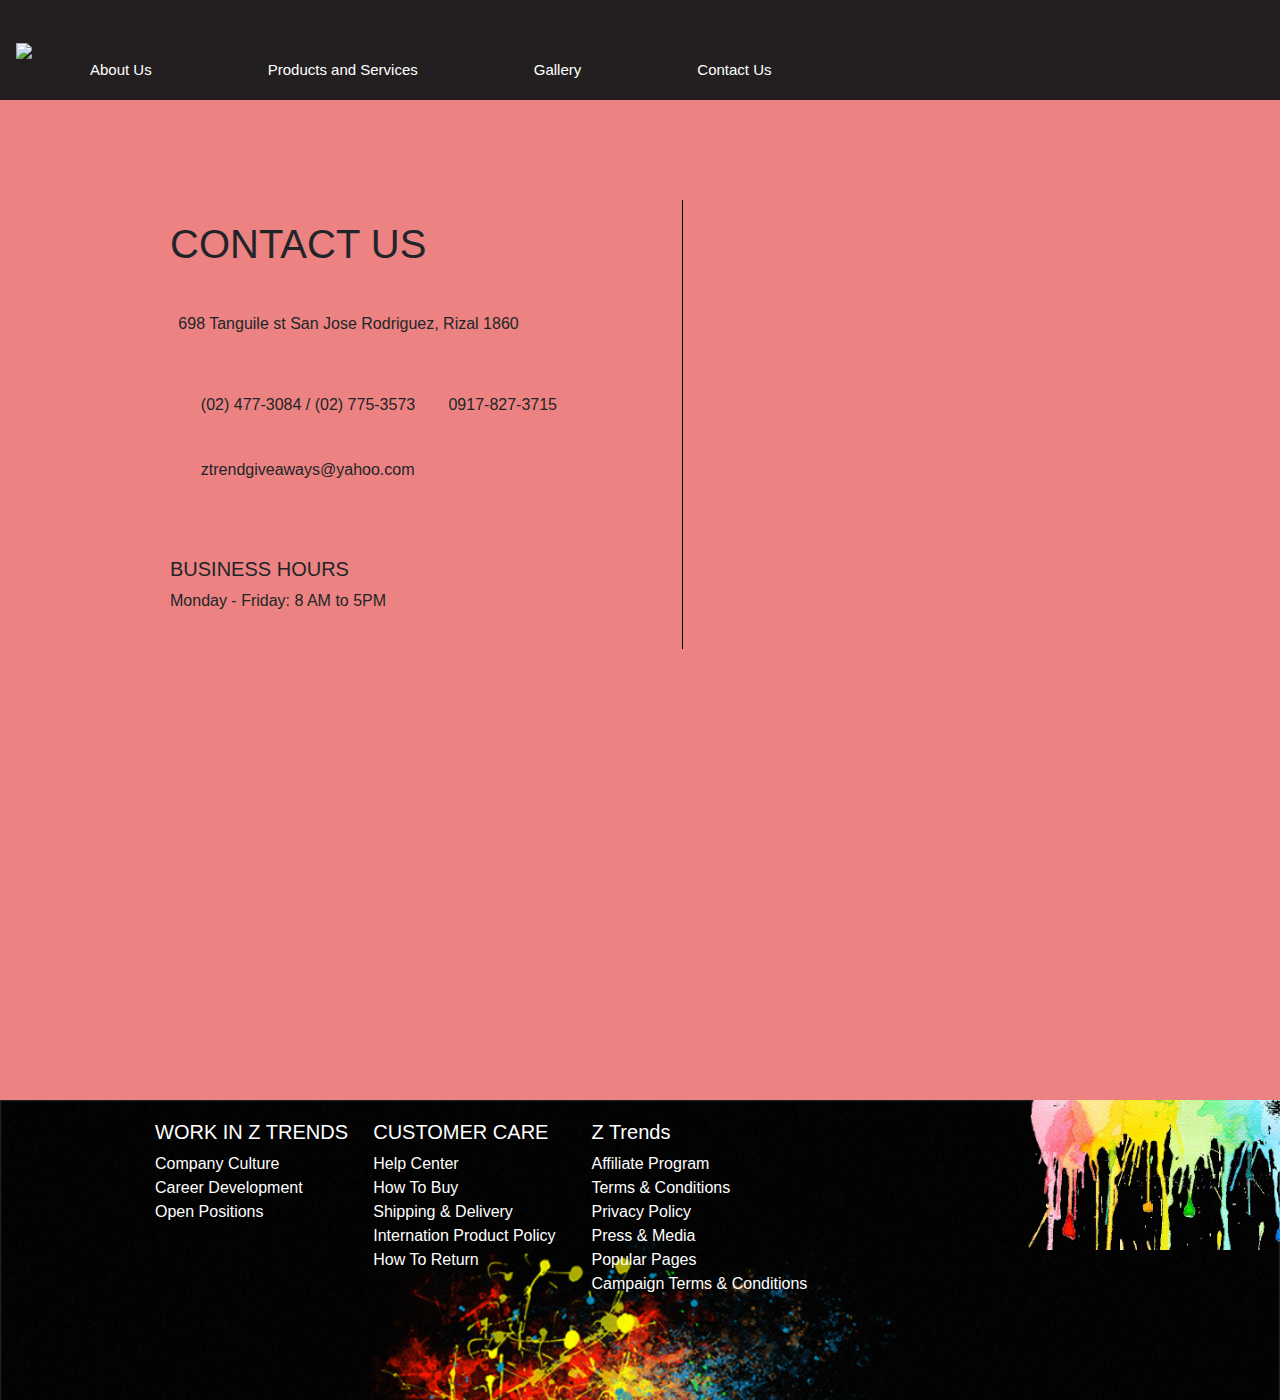
==== contact.html @ a84d2545 "updated as of 07/21" ====
<!DOCTYPE html>
<html>
<head>
	<title></title>
</head>
<body>


	<meta charset="utf-8">
	<link rel="stylesheet" type="text/css" href="assets/css/style-v.2.css">
	<meta name="viewport" content="width=device-width, initial-scale=1, shrink-to-fit=no">


	  <!-- font awesome -->
	  <link href="https://fonts.googleapis.com/css?family=Barrio" rel="stylesheet">
	  
	  <link rel="stylesheet" href="https://use.fontawesome.com/releases/v5.1.1/css/all.css" integrity="sha384-O8whS3fhG2OnA5Kas0Y9l3cfpmYjapjI0E4theH4iuMD+pLhbf6JI0jIMfYcK3yZ" crossorigin="anonymous">


	  <!-- Bootstrap CSS -->
      <link rel="stylesheet" href="https://stackpath.bootstrapcdn.com/bootstrap/4.1.2/css/bootstrap.min.css" integrity="sha384-Smlep5jCw/wG7hdkwQ/Z5nLIefveQRIY9nfy6xoR1uRYBtpZgI6339F5dgvm/e9B" crossorigin="anonymous">

      <link rel="stylesheet" href="https://cdnjs.cloudflare.com/ajax/libs/font-awesome/4.7.0/css/font-awesome.min.css">

	  <link rel="stylesheet" href="https://maxcdn.bootstrapcdn.com/bootstrap/4.1.0/css/bootstrap.min.css">





	  <script src="https://ajax.googleapis.com/ajax/libs/jquery/3.3.1/jquery.min.js"></script>
	  <script src="https://cdnjs.cloudflare.com/ajax/libs/popper.js/1.14.0/umd/popper.min.js"></script>
	  <script src="https://maxcdn.bootstrapcdn.com/bootstrap/4.1.0/js/bootstrap.min.js"></script>

	<title></title>
</head>

<body>
		<nav class="navbar navbar-expand-lg navbar-light">
			
								
					<div class="logo">
						<a href="index_v.2.html"><img src="assets/images/ztrends-logo.jpg"></a>


					</div>
					  <button class="navbar-toggler bg-secondary" type="button" data-toggle="collapse" data-target="#navbarNav" aria-controls="navbarNav" aria-expanded="false" aria-label="Toggle navigation">
					    <span class="navbar-toggler-icon"></span>
					  </button>
					  <div class="collapse navbar-collapse" id="navbarNav">
					   
					   	<ul class="navbar-nav" id="horizontal-list">
					      <li class="nav-item active">
					        <a class="nav-link text-white" href="about.html">About Us <span class="sr-only">(current)</span></a>
					      </li>
					      <li class="nav-item">
					        <a class="nav-link text-white" href="product-services.html">Products and Services</a>
					      </li>
					      <li class="nav-item">
					        <a class="nav-link text-white" href="gallery.html">Gallery</a>
					      </li>						      

					      <li class="nav-item">
					        <a class="nav-link text-white" href="contact.html">Contact Us</a>
					      </li>
					    </ul>
					  </div>


		</nav>



		<div class="container-demo-contact">

			<div class="row-contact">

				<div class="column-here-5 column-here-s-4 left-container-contact">


					<h1>CONTACT US</h1>

					<div class="address">
						<p><i class="fas fa-map-marker-alt">&nbsp;</i>698 Tanguile st San Jose Rodriguez, Rizal 1860</p>
					</div>

					<div class="contact-numbers">

						<span><i class="fas fa-phone">&nbsp;</i>(02) 477-3084 / (02) 775-3573</span>  &emsp;	<span><i class="fas fa-mobile-alt">&nbsp;</i>0917-827-3715</span>
					
					</div>

					<div class="e-mail">
						
						<p><i class="fas fa-envelope">&nbsp;</i>ztrendgiveaways@yahoo.com</p>

					</div>


					<div class="business-hours">
						
						<h5>BUSINESS HOURS</h5>
						<p>Monday - Friday: 8 AM to 5PM</p>

					</div>


				</div>

				<div class="column-here-4 column-here-s-4 right-container-contact">

					<iframe src="https://www.google.com/maps/embed?pb=!1m18!1m12!1m3!1d3858.7621429906976!2d121.1329666387925!3d14.726035365343925!2m3!1f0!2f0!3f0!3m2!1i1024!2i768!4f13.1!3m3!1m2!1s0x3397bb1bada7397d%3A0x5c1fd2b86fb6856b!2s698+Tanguile+St%2C+Rodriguez%2C+Rizal!5e0!3m2!1sen!2sph!4v1532080898233" width="600" height="450" frameborder="0" style="border:0" allowfullscreen></iframe>

				</div>

			</div> <!-- end of row -->

		</div> <!-- end of container-demo -->


			
<div class="footer">


				<div class="row">
					<div class="column-here-2 column-here-s-4 left-footer-1">

						<div class="career">
								<h5>WORK IN Z TRENDS</a></h5>
							<ul>
								<li><a href="">Company Culture</a></li>
								<li><a href="">Career Development</a></li>
								<li><a href="">Open Positions</a></li>
							</ul>
						</div>
						
					</div>

					<div class="column-here-2 column-here-s-4 left-footer-2">

						<div class="customer-service">
								<h5>CUSTOMER CARE</h5>
							<ul>
								<li><a href="">Help Center</a></li>
								<li><a href="">How To Buy</a></li>
								<li><a href="">Shipping & Delivery</a></li>
								<li><a href="">Internation Product Policy</a></li>
								<li><a href="">How To Return</a></li>
							</ul>
						</div>
						
					</div>

					<div class="column-here-2 column-here-s-4 left-footer-3">

						<div class="z-trends">
								<h5>Z Trends</h5>
							<ul>
								<li><a href="">Affiliate Program</a></li>
								<li><a href="">Terms & Conditions</a></li>
								<li><a href="">Privacy Policy</a></li>
								<li><a href="">Press & Media</a></li>
								<li><a href="">Popular Pages</a></li>
								<li><a href="">Campaign Terms & Conditions</a></li>
							</ul>
						</div>
						
					</div>

					<div class="column-here-2 column-here-s-4 center-footer">

	
						<ul>
							<li>
								<a href="https://www.facebook.com/ztrendsgiveaways/" target="_blank"><i class="fab fa-facebook-f"></i>
								</a>
							</li>							

							<li>
								<a href="#/" target="_blank"><i class="fab fa-instagram"></i></a>
							</li>							

							<li>
								<a href="#/" target="_blank"><i class="fab fa-twitter"></i></a>
							</li>
						</ul>
					</div>

					<div class="column-here-2 column-here-s-4 right-footer">
						
						<img class="red-splash" src="assets/images/color-splash.png">

					</div>

				</div> <!-- end of row -->

		</div> <!-- end of footer -->





   <!-- Optional JavaScript -->
    <!-- jQuery first, then Popper.js, then Bootstrap JS -->
    <script src="https://code.jquery.com/jquery-3.3.1.slim.min.js" integrity="sha384-q8i/X+965DzO0rT7abK41JStQIAqVgRVzpbzo5smXKp4YfRvH+8abtTE1Pi6jizo" crossorigin="anonymous"></script>
    <script src="https://cdnjs.cloudflare.com/ajax/libs/popper.js/1.14.3/umd/popper.min.js" integrity="sha384-ZMP7rVo3mIykV+2+9J3UJ46jBk0WLaUAdn689aCwoqbBJiSnjAK/l8WvCWPIPm49" crossorigin="anonymous"></script>
    <script src="https://stackpath.bootstrapcdn.com/bootstrap/4.1.2/js/bootstrap.min.js" integrity="sha384-o+RDsa0aLu++PJvFqy8fFScvbHFLtbvScb8AjopnFD+iEQ7wo/CG0xlczd+2O/em" crossorigin="anonymous"></script>




</body>
</html>
---- assets/css/style-v.2.css ----
*{
    padding: 0;
    margin: 0;
    box-sizing: border-box;
    
}



body{
    font-family: 'Lato', sans-serif;
    background-image: url(../images/Zebra-3D-Grey-Seamless-Pattern-For-Website-Background.jpg);
    background-size: cover;
    background-repeat: no-repeat;
}

.row::after {
    content: "";
    clear: both;
    display: table;
}
[class*="column-here-"] {
    float: left;
    /*padding: 10px;*/
}


[class*="column-here-"] {
    width: 100%;
}


/* For tablets: ______________________________________________________________________________________*/

@media only screen and (min-width: 768px) and (max-width: 1024px) {

/* For tablets: ______________________________________________________________________________________*/


    .column-here-s-1 {width: 8.33%;}
    .column-here-s-2 {width: 16.66%;}
    .column-here-s-3 {width: 25%;}
    .column-here-s-4 {width: 33.33%;}
    .column-here-s-5 {width: 41.66%;}
    .column-here-s-6 {width: 50%;}
    .column-here-s-7 {width: 58.33%;}
    .column-here-s-8 {width: 66.66%;}
    .column-here-s-9 {width: 75%;}
    .column-here-s-10 {width: 83.33%;}
    .column-here-s-11 {width: 91.66%;}
    .column-here-s-12 {width: 100%;}
}

/* For desktop: __________________________________________________________________________________________*/

@media only screen and (min-width: 768px) and (max-width: 2000px){

/* For desktop: __________________________________________________________________________________________*/

.navbar{

    background-color: #231F20;
    min-height: 100px;
    margin: 0;

}


.collapse > ul > li {
display: inline-block;
/*margin-top: 40px;*/
margin: 40px 50px 0 50px ;

/*background-color: grey;*/

}


.collapse > ul > li > a{
text-decoration: none;
color: white;
font-size: 15px;

}


.logo > a > img{
    height: 150px;
    /*float: right;*/
    /*margin-right: 15px;*/
    /*margin-top: 10px;*/

}



.navbar{
    background-color: #231F20;
}

.collapse > ul{
    text-align: center;
   
}

.border-line{
    /*margin: 15px;*/
    height: 10px;
    background-color: black;
}



.pink-splash{
    height: 300px;
    top: 300px;
    left: 800px;
    position: absolute;
}

                                                                                                                                                                                                                                                                                                                        
/*container-demo------------------------------------------------------------------------------*/


.container-demo{

    background-color: #D1EDF4;
    height: 700px;

}

.container-demo > .row {
    overflow: hidden;
    width: 100%;
}


.second-container > h1{
    font-size: 55px;
    font-weight: bolder;
    font-family: 'Barrio', cursive;
}

.second-container{
    height: 300px;
    background-color: #D1EDF4;
    
}

.second-container > h1, p{
    text-align: left;
    margin-top: 50px;
    position: relative;

}

.right-container{

    
    height: 300px;
    background-repeat: no-repeat;
    background-size: cover;

}


.start-order{
    
    padding-top: 100px;
    z-index: 1;
}


.carousel{
    /*margin-right: 30px;*/
}

  /* Make the image fully responsive */
.carousel-landingpage img {

      margin-top: 100px;
      margin-bottom: 50px;
      width: 100%;
      height: 380px;
      border-radius: 50px;
}


.img-slides{
       height: 100%;
       width: 100%; 


}

#black-splash{
    height: 300px;

    top: 700px;
    left: 10px;
    position: absolute;
    
}

/*container-items------------------------------------------------------------------------------*/

.container-items{

    /*margin: 0 50px 0 50px;*/
    /*padding: 0;*/
    /*min-height: 10px;*/
    background-color: #EC8382;

}

.container-items > .row{
    margin-left: 150px;
    margin-right: 150px;
    /*min-height: 600px;*/
    min-width: 700px;
}

.work-flow{
    text-align: center;
    padding: 20px;
}

.first-con-item{
    /*margin: 0 25px 0 15px;*/
}
.second-con-item, .third-con-item, .fourth-con-item{
    

}

.fifth-con-item {
    /*width: 500px;*/

}

#z-splash{

  
    z-index: 2;

    height: 300px;

    top: 700px;
    left: 900px;
    position: absolute;
}

#color-splash{


    height: 150px;

    top: 50px;
    left: 1000px;
    position: absolute;
}


/*for hover effect---------------------------------*/

/* General Demo Style */
@import url(http://fonts.googleapis.com/css?family=Lato:300,400,700);

@font-face {
    font-family: 'codropsicons';
    src:url('../fonts/codropsicons/codropsicons.eot');
    src:url('../fonts/codropsicons/codropsicons.eot?#iefix') format('embedded-opentype'),
        url('../fonts/codropsicons/codropsicons.woff') format('woff'),
        url('../fonts/codropsicons/codropsicons.ttf') format('truetype'),
        url('../fonts/codropsicons/codropsicons.svg#codropsicons') format('svg');
    font-weight: normal;
    font-style: normal;
}

*, *:after, *:before { -webkit-box-sizing: border-box; -moz-box-sizing: border-box; box-sizing: border-box; }
body, html { font-size: 100%; padding: 0; margin: 0;}

/* Clearfix hack by Nicolas Gallagher: http://nicolasgallagher.com/micro-clearfix-hack/ */
.clearfix:before, .clearfix:after { content: " "; display: table; }
.clearfix:after { clear: both; }

.grid {
    /*padding: 5px 5px 5px 5px;*/
    min-width: 100%;
    margin: 0 auto;
    list-style: none;
    text-align: center;
}

.grid li {
    display: inline-block;
    width:  100%;

    padding: 10px;
    text-align: left;
    position: relative;
}

.grid figure {
    width:  100%;
    position: relative;
}

figure > img {
    height: 270px;
    width: 100%;
}

.grid figure img {

    display: block;
    position: relative;

}

.grid figcaption {
    position: absolute;
    top: 0;
    left: 0;
    padding: 5px;
    background: #2c3f52;
    color: #ed4e6e;
    width:  100%;
}

.grid figcaption h3 {
    margin: 0;
    padding: 5px;
    color: #fff;
}

/*.grid figcaption span:before {
    content: 'by ';
}*/

.grid figcaption h2 {
    text-align: center;
    padding: 5px 10px;
    border-radius: 2px;
    display: inline-block;
    background: #ed4e6e;
    color: #fff;
}

/* Caption Style 5 */
.cs-style-5 figure img {
    z-index: 10;
    -webkit-transition: -webkit-transform 0.4s;
    -moz-transition: -moz-transform 0.4s;
    transition: transform 0.4s;
}

.no-touch .cs-style-5 figure:hover img,
.cs-style-5 figure.cs-hover img {
    -webkit-transform: scale(0.4);
    -moz-transform: scale(0.4);
    -ms-transform: scale(0.4);
    transform: scale(0.4);
}

.cs-style-5 figcaption {
    height: 100%;
    width: 100%;
    opacity: 0;
    -webkit-transform: scale(0.7);
    -moz-transform: scale(0.7);
    -ms-transform: scale(0.7);
    transform: scale(0.7);
    -webkit-backface-visibility: hidden;
    -moz-backface-visibility: hidden;
    backface-visibility: hidden;
    -webkit-transition: -webkit-transform 0.4s, opacity 0.4s;
    -moz-transition: -moz-transform 0.4s, opacity 0.4s;
    transition: transform 0.4s, opacity 0.4s;
}

.no-touch .cs-style-5 figure:hover figcaption,
.cs-style-5 figure.cs-hover figcaption {
    -webkit-transform: scale(1);
    -moz-transform: scale(1);
    -ms-transform: scale(1);
    transform: scale(1);
    opacity: 1;
}

.cs-style-5 figure h2 {
    position: absolute;
    bottom: 20px;
    right: 20px;
}


/*end for hover effect-----------------------------*/




/*categories------------------------------------------------------------------------------*/

.contact-section{
    /*overflow: hidden;*/
    min-height: 700px;
    /*padding: 0;*/
    background-color: #F9EBA5;
}

.left-contacts{
    text-align: left;
    margin-left: 100px;
    margin-top: 20px;
}


.left-contacts > form{
    margin-top: 40px;
}


.right-reviews{
  /*margin-right: 70px;*/
    margin-left: 100px;
}

.right-reviews{
    text-align: left;
    margin-left: 130px;
    margin-top: 20px;
}

.right-reviews > .card{
    margin-top: 44px;
}

.right-reviews > .card-2{
    margin-top: 20px;
}

.avatar{
    background-image: url(../images/chicago.jpg);
    height: 80px;
    width: 80px;
    border-radius: 100%;
    margin: 20px 0 0 60px;
}

.review-details{
    padding: 20px;
    margin-left: 20px;
}

.form-row{
    margin-top: 15px;
}

.page-numbers{
    margin-top: 15px;
}

/*border-line-------------------------------------------------------------------------*/




/*footer------------------------------------------------------------------------------*/

.footer{
    height: 300px;

    background-image: url(../images/paint_splatter_by_wmaltbyart-d5whaev.jpg);
    background-size: cover;
    background-repeat: no-repeat;
    position: relative;
    
}

.left-footer-1{
    margin-left: 170px;
    margin-top: 20px;
    color: white;

}

.left-footer-2{
    margin-top: 20px;
    color: white;

}

.left-footer-3{
    margin-top: 20px;
    color: white;

}

.left-footer-1 > .career > ul > li, .left-footer-2 > .customer-service > ul > li,
.left-footer-3 > .z-trends > ul > li{
    list-style: none;
    color: white;
}

.left-footer-1 > .career > ul > li > a, .left-footer-2 > .customer-service > ul > li > a,
.left-footer-3 > .z-trends > ul > li > a{
    text-decoration: none;
    color: white;
}

.red-splash{
    height: 150px;
    /*top: 100px;*/
    left: 1500px;
    /*position: absolute;*/
}



.center-footer{
    margin-top: 20px;   
}
.center-footer > ul{
    margin: 0;
    padding: 0;
}

.center-footer > ul li{
    list-style: none;
    margin: 0 10px;
    display: inline-block;

    /*background-color: lor: rgb(66, 103, 178);*/
}

.center-footer > ul li a .fab{
    font-size: 30px;
    color: #4267b2;
    /*line-height: 50px;*/
    transition: .5s;
    text-align: center;
}

.center-footer > ul li a .fa-facebook-f{
    color: #4267b2;
}

.center-footer > ul li a .fa-instagram{
    color: #c32aa3;


}

.center-footer > ul li a .fa-twitter{
    color: #1da1f2;

}


.center-footer > ul li a{
    text-align: center;
    transition: .5s;
    
}

.center-footer > ul li a:hover {
    box-shadow: -20px 20px 10px rgba(0,0,0,1);
}


/*About-Page------------------------------------------------------------------------------------*/



.container-demo-about{

    background-color: #D1EDF4;
    min-height: 1200px;


}

.left-container-about{
    margin-left: 150px;
    margin-top: 100px;
    border-right: 0.5px solid black;
    padding: 20px;

}

.right-container-about{
    margin-right: 150px;
    margin-top: 40px;

}

.right-container-about > img{
   height: 70%;
   width: 70%;
   padding: 50px;

}

.container-demo > .row-about {
    /*overflow: hidden;*/
    width: 100%;
}

.row-about{
    /*clear: both;*/
    margin: 0 auto;
}


.second-container > h1{
    font-size: 55px;
    font-weight: bolder;
    font-family: 'Barrio', cursive;
}

.second-container{
    height: 300px;
    background-color: #D1EDF4;
    
}

.second-container > h1, p{
    text-align: left;
    margin-top: 50px;
    position: relative;

}

.right-container{

    
    height: 300px;
    background-repeat: no-repeat;
    background-size: cover;

}



/*Contact-Page------------------------------------------------------------------------------------*/



.container-demo-contact{

    background-color: #EC8382;
    min-height: 1000px;


}

.left-container-contact{
    margin-left: 150px;
    margin-top: 100px;
    border-right: 0.5px solid black;
    padding: 20px;

}

.address, .contact-numbers, .e-mail{
    padding-top: 20px;
    
}

.business-hours{

    margin-top: 70px;
}



.right-container-contact{
    margin-right: 150px;
    margin-top: 40px;

}

.right-container-contact > iframe{
   min-height: 100%;
   width: 100%;

   margin-left: 50px;
   margin-top: 50px;
   /*padding: 50px;*/

}

.container-demo > .row-contact {
    /*overflow: hidden;*/
    width: 100%;
}

.row-contact{
    /*clear: both;*/
    margin: 0 auto;
}


.fas{
    font-size: 30px;
}


/*Products And Services----------------------------------------------------------------------------------------*/


/*container-demo------------------------------------------------------------------------------*/


.product-carousel{
    
    /*background-color: #D1EDF4;*/
    height: 1900px;

}

.product-carousel{
    overflow: hidden;
    width: 100%;
}


.second-container > h1{
    font-size: 55px;
    font-weight: bolder;
    font-family: 'Barrio', cursive;
}

.second-container{
    height: 300px;
    background-color: #D1EDF4;
    
}

.second-container > h1, p{
    text-align: left;
    margin-top: 50px;
    position: relative;

}

.right-container{

    
    height: 300px;
    background-repeat: no-repeat;
    background-size: cover;

}


.carousel{
    /*margin-right: 30px;*/
}

  /* Make the image fully responsive */
.carousel-prod-services img {

      /*margin-top: 100px;*/
      /*margin-bottom: 50px;*/
      width: 100%;
      height: 100%;
      /*border-radius: 50px;*/
}


.img-slides{
       height: 100%;
       width: 100%; 


}


.carousel-item{
    background-image: url(../images/pepper-lunch-shirt.jpg);
}


    .column-here-1 {width: 8.33%;}
    .column-here-2 {width: 16.66%;}
    .column-here-3 {width: 25%;}
    .column-here-4 {width: 33.33%;}
    .column-here-5 {width: 41.66%;}
    .column-here-6 {width: 50%;}
    .column-here-7 {width: 58.33%;}
    .column-here-8 {width: 66.66%;}
    .column-here-9 {width: 75%;}
    .column-here-10 {width: 83.33%;}
    .column-here-11 {width: 91.66%;}
    .column-here-12 {width: 100%;}




}
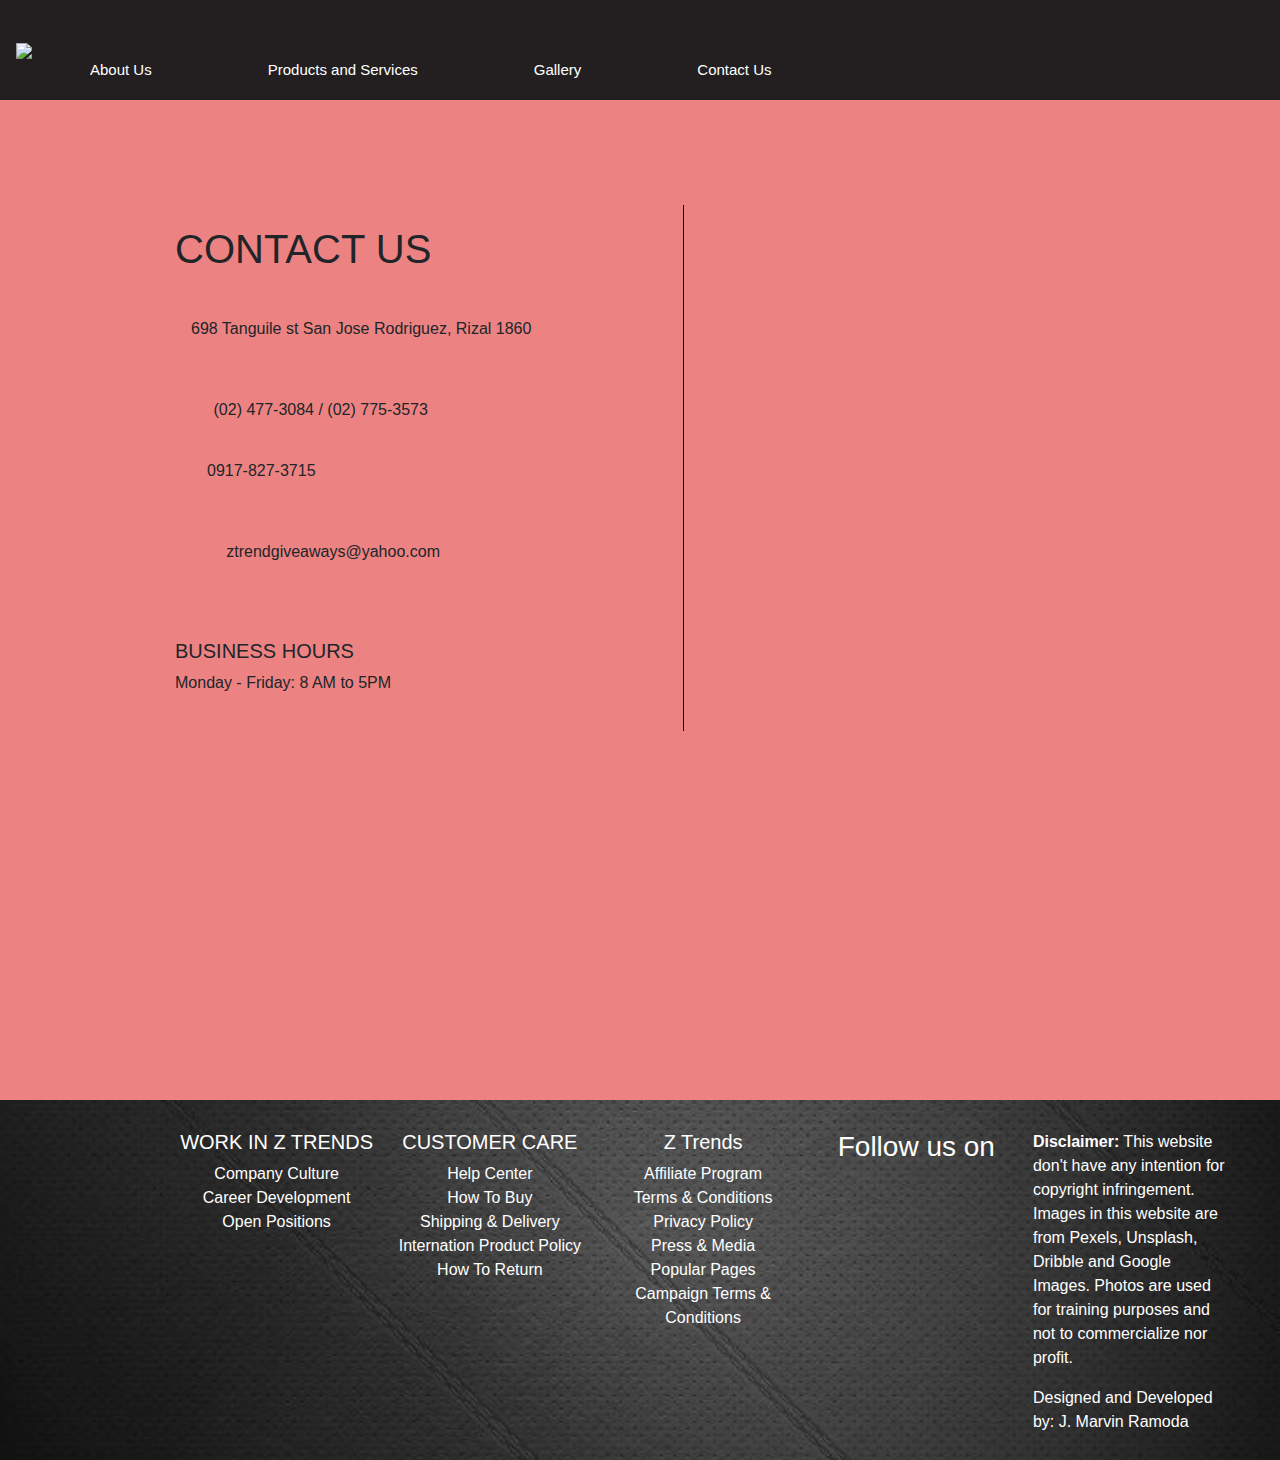
==== commit a3381430: "final capstone project" ====
--- a/contact.html
+++ b/contact.html
@@ -1,10 +1,6 @@
 <!DOCTYPE html>
 <html>
 <head>
-	<title></title>
-</head>
-<body>
-
 
 	<meta charset="utf-8">
 	<link rel="stylesheet" type="text/css" href="assets/css/style-v.2.css">
@@ -24,15 +20,15 @@
 
 	  <link rel="stylesheet" href="https://maxcdn.bootstrapcdn.com/bootstrap/4.1.0/css/bootstrap.min.css">
 
-
-
-
-
 	  <script src="https://ajax.googleapis.com/ajax/libs/jquery/3.3.1/jquery.min.js"></script>
 	  <script src="https://cdnjs.cloudflare.com/ajax/libs/popper.js/1.14.0/umd/popper.min.js"></script>
 	  <script src="https://maxcdn.bootstrapcdn.com/bootstrap/4.1.0/js/bootstrap.min.js"></script>
 
-	<title></title>
+	  <link rel="shortcut icon" type="img/png/jpg" href="assets\images\ztrends-logo.jpg">
+
+	
+		<title>Z Trends - Contact Us</title>
+
 </head>
 
 <body>
@@ -75,24 +71,26 @@
 
 			<div class="row-contact">
 
-				<div class="column-here-5 column-here-s-4 left-container-contact">
+				<div class="column-here-5 column-here-s-12 left-container-contact">
 
 
 					<h1>CONTACT US</h1>
 
 					<div class="address">
-						<p><i class="fas fa-map-marker-alt">&nbsp;</i>698 Tanguile st San Jose Rodriguez, Rizal 1860</p>
+						<p><i class="fas fa-map-marker-alt"></i>&emsp;698 Tanguile st San Jose Rodriguez, Rizal 1860</p>
 					</div>
 
 					<div class="contact-numbers">
 
-						<span><i class="fas fa-phone">&nbsp;</i>(02) 477-3084 / (02) 775-3573</span>  &emsp;	<span><i class="fas fa-mobile-alt">&nbsp;</i>0917-827-3715</span>
+						<p><i class="fas fa-phone"></i>&emsp;(02) 477-3084 / (02) 775-3573</p> 
+
+						<p><i class="fas fa-mobile-alt"></i>&emsp;&emsp;0917-827-3715</p> 
 					
 					</div>
 
 					<div class="e-mail">
 						
-						<p><i class="fas fa-envelope">&nbsp;</i>ztrendgiveaways@yahoo.com</p>
+						<p><i class="fas fa-envelope"> </i>&emsp; ztrendgiveaways@yahoo.com</p>
 
 					</div>
 
@@ -107,9 +105,9 @@
 
 				</div>
 
-				<div class="column-here-4 column-here-s-4 right-container-contact">
-
-					<iframe src="https://www.google.com/maps/embed?pb=!1m18!1m12!1m3!1d3858.7621429906976!2d121.1329666387925!3d14.726035365343925!2m3!1f0!2f0!3f0!3m2!1i1024!2i768!4f13.1!3m3!1m2!1s0x3397bb1bada7397d%3A0x5c1fd2b86fb6856b!2s698+Tanguile+St%2C+Rodriguez%2C+Rizal!5e0!3m2!1sen!2sph!4v1532080898233" width="600" height="450" frameborder="0" style="border:0" allowfullscreen></iframe>
+				<div class="column-here-4 column-here-s-12 right-container-contact">
+
+					<iframe src="https://www.google.com/maps/embed?pb=!1m18!1m12!1m3!1d3858.7621429906976!2d121.1329666387925!3d14.726035365343925!2m3!1f0!2f0!3f0!3m2!1i1024!2i768!4f13.1!3m3!1m2!1s0x3397bb1bada7397d%3A0x5c1fd2b86fb6856b!2s698+Tanguile+St%2C+Rodriguez%2C+Rizal!5e0!3m2!1sen!2sph!4v1532080898233" width="600" height="450" frameborder="0"  allowfullscreen></iframe>
 
 				</div>
 
@@ -119,22 +117,22 @@
 
 
 			
-<div class="footer">
-
+		<div class="footer">
 
 				<div class="row">
 					<div class="column-here-2 column-here-s-4 left-footer-1">
 
 						<div class="career">
-								<h5>WORK IN Z TRENDS</a></h5>
+								<h5>WORK IN Z TRENDS</h5>
 							<ul>
 								<li><a href="">Company Culture</a></li>
 								<li><a href="">Career Development</a></li>
 								<li><a href="">Open Positions</a></li>
 							</ul>
 						</div>
-						
-					</div>
+
+					</div>
+
 
 					<div class="column-here-2 column-here-s-4 left-footer-2">
 
@@ -167,9 +165,11 @@
 						
 					</div>
 
+
+
 					<div class="column-here-2 column-here-s-4 center-footer">
 
-	
+						<h3>Follow us on </h3>
 						<ul>
 							<li>
 								<a href="https://www.facebook.com/ztrendsgiveaways/" target="_blank"><i class="fab fa-facebook-f"></i>
@@ -184,11 +184,14 @@
 								<a href="#/" target="_blank"><i class="fab fa-twitter"></i></a>
 							</li>
 						</ul>
-					</div>
-
-					<div class="column-here-2 column-here-s-4 right-footer">
-						
-						<img class="red-splash" src="assets/images/color-splash.png">
+
+
+					</div>
+
+					<div class="column-here-2 column-here-s-4 center-footer">
+						<p><strong>Disclaimer:</strong> This website don't have any intention for copyright infringement. Images in this website are from Pexels, Unsplash, Dribble and Google Images. Photos are used for training purposes and not to commercialize nor profit.</p>
+
+						<p>Designed and Developed by: J. Marvin Ramoda</p>
 
 					</div>
 
--- a/assets/css/style-v.2.css
+++ b/assets/css/style-v.2.css
@@ -9,53 +9,11 @@
 
 body{
     font-family: 'Lato', sans-serif;
-    background-image: url(../images/Zebra-3D-Grey-Seamless-Pattern-For-Website-Background.jpg);
-    background-size: cover;
-    background-repeat: no-repeat;
-}
-
-.row::after {
-    content: "";
-    clear: both;
-    display: table;
-}
-[class*="column-here-"] {
-    float: left;
-    /*padding: 10px;*/
-}
-
-
-[class*="column-here-"] {
-    width: 100%;
-}
-
-
-/* For tablets: ______________________________________________________________________________________*/
-
-@media only screen and (min-width: 768px) and (max-width: 1024px) {
-
-/* For tablets: ______________________________________________________________________________________*/
-
-
-    .column-here-s-1 {width: 8.33%;}
-    .column-here-s-2 {width: 16.66%;}
-    .column-here-s-3 {width: 25%;}
-    .column-here-s-4 {width: 33.33%;}
-    .column-here-s-5 {width: 41.66%;}
-    .column-here-s-6 {width: 50%;}
-    .column-here-s-7 {width: 58.33%;}
-    .column-here-s-8 {width: 66.66%;}
-    .column-here-s-9 {width: 75%;}
-    .column-here-s-10 {width: 83.33%;}
-    .column-here-s-11 {width: 91.66%;}
-    .column-here-s-12 {width: 100%;}
-}
-
-/* For desktop: __________________________________________________________________________________________*/
-
-@media only screen and (min-width: 768px) and (max-width: 2000px){
-
-/* For desktop: __________________________________________________________________________________________*/
+
+}
+
+
+
 
 .navbar{
 
@@ -67,9 +25,9 @@
 
 
 .collapse > ul > li {
-display: inline-block;
+/*display: inline-block;*/
 /*margin-top: 40px;*/
-margin: 40px 50px 0 50px ;
+/*margin: 40px 50px 0 50px ;*/
 
 /*background-color: grey;*/
 
@@ -122,54 +80,67 @@
 /*container-demo------------------------------------------------------------------------------*/
 
 
+.container-demo > .row{
+    margin: 0 auto;
+    text-align: center;
+    float: none;
+}
+
 .container-demo{
 
     background-color: #D1EDF4;
-    height: 700px;
+    height: 750px;
 
 }
 
 .container-demo > .row {
-    overflow: hidden;
     width: 100%;
 }
 
 
 .second-container > h1{
-    font-size: 55px;
+    
+    /*font-size: 5px;*/
     font-weight: bolder;
     font-family: 'Barrio', cursive;
+    margin: auto;
+
+    
 }
 
 .second-container{
-    height: 300px;
+    min-height: 450px;
     background-color: #D1EDF4;
-    
-}
-
-.second-container > h1, p{
-    text-align: left;
-    margin-top: 50px;
-    position: relative;
-
-}
-
-.right-container{
-
-    
-    height: 300px;
-    background-repeat: no-repeat;
-    background-size: cover;
+    text-align: center;
+    
+    
+}
+
+.second-container > h1{
+    text-align: justify;
+    /*margin-left: 50px;*/
 
 }
 
 
 .start-order{
-    
-    padding-top: 100px;
-    z-index: 1;
-}
-
+    text-align: center;
+}
+.start-order > button{
+    height: 50px;
+    min-width: 50px;
+    font-size: 10px;
+   
+}
+
+
+
+.third-container{
+    max-height: 400px;
+    /*padding-top: 20px;*/
+    padding: 0;
+    
+}
 
 .carousel{
     /*margin-right: 30px;*/
@@ -178,18 +149,9 @@
   /* Make the image fully responsive */
 .carousel-landingpage img {
 
-      margin-top: 100px;
-      margin-bottom: 50px;
-      width: 100%;
-      height: 380px;
-      border-radius: 50px;
-}
-
-
-.img-slides{
-       height: 100%;
-       width: 100%; 
-
+
+      min-width: 100%;
+      min-height: 100%;
 
 }
 
@@ -204,29 +166,25 @@
 
 /*container-items------------------------------------------------------------------------------*/
 
+.container-items > .row{
+    margin: 0 auto;
+}
 .container-items{
 
-    /*margin: 0 50px 0 50px;*/
-    /*padding: 0;*/
-    /*min-height: 10px;*/
     background-color: #EC8382;
 
 }
 
 .container-items > .row{
-    margin-left: 150px;
-    margin-right: 150px;
-    /*min-height: 600px;*/
-    min-width: 700px;
 }
 
 .work-flow{
     text-align: center;
-    padding: 20px;
+
 }
 
 .first-con-item{
-    /*margin: 0 25px 0 15px;*/
+
 }
 .second-con-item, .third-con-item, .fourth-con-item{
     
@@ -234,7 +192,7 @@
 }
 
 .fifth-con-item {
-    /*width: 500px;*/
+
 
 }
 
@@ -402,6 +360,9 @@
 
 /*categories------------------------------------------------------------------------------*/
 
+.contact-section > .row{
+    margin: 0 auto;
+}
 .contact-section{
     /*overflow: hidden;*/
     min-height: 700px;
@@ -411,8 +372,6 @@
 
 .left-contacts{
     text-align: left;
-    margin-left: 100px;
-    margin-top: 20px;
 }
 
 
@@ -422,18 +381,1671 @@
 
 
 .right-reviews{
-  /*margin-right: 70px;*/
-    margin-left: 100px;
 }
 
 .right-reviews{
     text-align: left;
-    margin-left: 130px;
     margin-top: 20px;
 }
 
 .right-reviews > .card{
     margin-top: 44px;
+}
+
+.right-reviews > .card-2{
+    margin-top: 20px;
+}
+
+.avatar{
+    background-image: url(../images/chicago.jpg);
+    height: 80px;
+    width: 80px;
+    border-radius: 100%;
+    margin-left: 100px;
+}
+
+.review-details{
+
+    text-align: center;
+
+}
+
+.form-row{
+    margin-top: 15px;
+}
+
+.page-numbers{
+    margin-top: 15px;
+    margin-left: 30px;
+}
+
+/*border-line-------------------------------------------------------------------------*/
+
+
+
+
+/*footer------------------------------------------------------------------------------*/
+
+.footer > .row{
+    margin: 0 auto;
+    text-align: center;
+}
+.footer{
+    min-height: 300px;
+
+    background-image: url(../images/Dotted-Black-Texture-Background1.jpg);
+    background-size: cover;
+    background-repeat: no-repeat;
+    position: relative;
+    color: white;
+}
+
+.left-footer-1{
+    /*margin-left: 170px;*/
+    margin-top: 20px;
+    color: white;
+
+}
+
+.left-footer-2{
+    margin-top: 20px;
+    color: white;
+
+}
+
+.left-footer-3{
+    margin-top: 20px;
+    color: white;
+
+}
+
+.left-footer-1 > .career > ul > li, .left-footer-2 > .customer-service > ul > li,
+.left-footer-3 > .z-trends > ul > li{
+    list-style: none;
+    color: white;
+}
+
+.left-footer-1 > .career > ul > li > a, .left-footer-2 > .customer-service > ul > li > a,
+.left-footer-3 > .z-trends > ul > li > a{
+    text-decoration: none;
+    color: white;
+}
+
+.red-splash{
+    max-height: 150px;
+    /*top: 100px;*/
+    left: 1500px;
+    /*position: absolute;*/
+}
+
+
+
+.center-footer{
+    margin-top: 20px;   
+}
+.center-footer > ul{
+    margin: 0;
+    padding: 0;
+}
+
+.center-footer > ul li{
+    list-style: none;
+    margin: 0/* 10px*/;
+    display: inline-block;
+
+    /*background-color: lor: rgb(66, 103, 178);*/
+}
+
+.center-footer > ul li a .fab{
+    font-size: 30px;
+    color: #4267b2;
+    /*line-height: 50px;*/
+    transition: .5s;
+    text-align: center;
+}
+
+.center-footer > ul li a .fa-facebook-f{
+    color: #4267b2;
+}
+
+.center-footer > ul li a .fa-instagram{
+    color: #c32aa3;
+
+
+}
+
+.center-footer > ul li a .fa-twitter{
+    color: #1da1f2;
+
+}
+
+
+.center-footer > ul li a{
+    text-align: center;
+    transition: .5s;
+    
+}
+
+.center-footer > ul li a:hover {
+    box-shadow: -20px 20px 10px rgba(0,0,0,1);
+}
+
+
+/*About-Page------------------------------------------------------------------------------------*/
+
+
+
+.container-demo-about{
+
+    background-color: #D1EDF4;
+    min-height: 2500px;
+
+
+}
+
+.left-container-about{
+   
+    margin-top: 100px;
+    /*padding: 20px;*/
+
+}
+
+.right-container-about{
+}
+
+.right-container-about > img{
+   height: 100%;
+   width: 100%;
+
+}
+
+.container-demo > .row-about {
+    /*overflow: hidden;*/
+    width: 100%;
+}
+
+.row-about{
+    /*clear: both;*/
+    margin: 0 auto;
+}
+
+
+.second-container > h1{
+    font-size: 55px;
+    font-weight: bolder;
+    font-family: 'Barrio', cursive;
+}
+
+.second-container{
+    height: 300px;
+    background-color: #D1EDF4;
+    
+}
+
+.second-container > h1, p{
+    text-align: left;
+    margin-top: 50px;
+    position: relative;
+
+}
+
+.right-container{
+
+    
+    /*height: 300px;*/
+    background-repeat: no-repeat;
+    background-size: cover;
+
+}
+
+
+
+/*Contact-Page------------------------------------------------------------------------------------*/
+
+
+
+.container-demo-contact{
+
+    background-color: #EC8382;
+    min-height: 1300px;
+    text-align: left;
+    padding: 5px;
+
+}
+
+.left-container-contact{
+    margin-top: 100px;
+
+}
+
+.address, .contact-numbers, .e-mail{
+    padding-top: 20px;
+    
+}
+
+.business-hours{
+
+    margin-top: 70px;
+}
+
+
+
+.right-container-contact{
+    margin-top: 40px;
+
+}
+
+.right-container-contact > iframe{
+   min-height: 100%;
+   width: 100%;
+   margin-top: 50px;
+   /*padding: 50px;*/
+
+}
+
+.container-demo > .row-contact {
+    /*overflow: hidden;*/
+    width: 100%;
+}
+
+.row-contact{
+    /*clear: both;*/
+    margin: 0 auto;
+}
+
+
+.fas{
+    font-size: 30px;
+}
+
+
+/*Products And Services----------------------------------------------------------------------------------------*/
+
+
+/*container-demo------------------------------------------------------------------------------*/
+
+
+.start-order-prod > button{
+    font-size: 8px;
+}
+.container-prod{
+    min-height: 1600px;
+    background-color: #F9EBA5;
+}
+.container-prod > .row-1 > .center-prod{
+    color: black;
+    text-align: center;
+    margin-top: 50px;
+    min-height: 100%;
+
+}
+
+.center-prod > .row-card{
+
+
+    margin-top: 50px;
+    min-height: 300px;
+    width: 100%;
+    
+}   
+
+
+.row-card > .left-prod-card{
+
+    height: 100%;
+
+/*  padding-left: 100px;
+    padding-right: 100px;*/
+}
+
+.left-prod-card > .card-prod{
+    background-color: transparent;
+    height: 100%;
+    width: 100%;
+
+}
+
+.card-prod-text > p{
+    text-align: center;
+    padding-top: 30px;
+}
+
+
+.row-card > .center-prod-card{
+
+    height: 100%;
+}
+
+.row-card > .right-prod-card{
+
+    height: 100%;
+}
+
+.card-prod-image1{
+    background-image:url(../images/items.png); 
+    width: 150px; 
+    height: 150px;
+    background-repeat: no-repeat; 
+    background-size: cover;
+    margin: 0 auto
+} 
+
+.card-prod-image2{
+    background-image:url(../images/design.png); 
+    max-width: 250px; 
+    min-height: 150px;
+    background-repeat: no-repeat; 
+    background-size: cover;
+    margin: 0 auto
+} 
+
+.card-prod-image3{
+    background-image:url(../images/deliver.png); 
+    width: 150px; 
+    height: 150px;
+    background-repeat: no-repeat; 
+    background-size: cover;
+    margin: 0 auto
+} 
+
+.row-card{
+    min-height: 100%;
+    border-bottom: 2px solid black;
+    padding: 20px;
+}
+
+.left-client-section img{
+    height: 30px;
+}
+
+.left-client-section li{
+    list-style: none;
+    display: inline-block;
+    margin: 10px 5px 5px 0px;
+}
+
+.start-order-prod{
+    padding-top: 350px;
+
+}
+
+
+
+
+/*Gallery---------------------------------------------------------------------------------------------*/
+
+.border-line-gallery{
+    height: 10px;
+    background-color: #F9EBA5;
+
+}
+.container-gallery{
+    min-height: 6000px;
+    background-color: #231F20;
+}
+
+.gallery-row-1{
+    padding-top: 50px;
+    padding-left: 5px;
+    padding-right: 5px;
+    color: white;
+    min-height: 3000px;
+    /*background-color: red;*/
+}
+
+.gallery-row-2{
+    margin-top: 50px;
+    padding-left: 5px;
+    padding-right: 5px;
+    color: white;
+    min-height: 3000px;
+    /*background-color: red;*/
+}
+
+.gal-image{
+
+    height: 200px;
+    width: 200px;
+    padding: 5px;
+
+}
+
+.gal-image img{
+
+    height: 100%;
+    width: 100%;
+
+}
+.row::after {
+    content: "";
+    clear: both;
+    display: table;
+}
+
+
+[class*="column-here-"] {
+    float: left;
+    padding: 10px;
+}
+
+
+[class*="column-here-"] {
+    width: 100%;
+}
+
+
+/* For Small Devices (landscape phones, 576 and up): ______________________________________________________________________________________*/
+
+@media only screen and (min-width: 568px) and (max-width: 1024px) {
+
+/* For tablets: ______________________________________________________________________________________*/
+
+.navbar{
+
+    background-color: #231F20;
+    min-height: 100px;
+    margin: 0;
+
+}
+
+
+.collapse > ul > li {
+/*display: inline-block;*/
+/*margin-top: 40px;*/
+/*margin: 40px 50px 0 50px ;*/
+
+/*background-color: grey;*/
+
+}
+
+
+.collapse > ul > li > a{
+text-decoration: none;
+color: white;
+font-size: 15px;
+
+}
+
+
+.logo > a > img{
+    height: 150px;
+    /*float: right;*/
+    /*margin-right: 15px;*/
+    /*margin-top: 10px;*/
+
+}
+
+
+
+.navbar{
+    background-color: #231F20;
+}
+
+.collapse > ul{
+    text-align: center;
+   
+}
+
+.border-line{
+    /*margin: 15px;*/
+    height: 10px;
+    background-color: black;
+}
+
+
+
+.pink-splash{
+    height: 300px;
+    top: 300px;
+    left: 800px;
+    position: absolute;
+}
+
+                                                                                                                                                                                                                                                                                                                        
+/*container-demo------------------------------------------------------------------------------*/
+
+
+.container-demo > .row{
+    margin: 0 auto;
+    text-align: center;
+    float: none;
+
+}
+
+.container-demo{
+
+    background-color: #D1EDF4;
+    height: 900px;
+
+}
+
+.container-demo > .row {
+    width: 100%;
+}
+
+
+.second-container > h1{
+    
+    /*font-size: 5px;*/
+    font-weight: bolder;
+    font-family: 'Barrio', cursive;
+
+    
+}
+
+.second-container{
+    height: 150px;
+    background-color: #D1EDF4;
+    text-align: center;
+    
+    
+}
+
+
+
+.start-order{
+    text-align: center;
+}
+.start-order > button{
+    height: 50px;
+    min-width: 50px;
+    font-size: 10px;
+   
+}
+
+
+
+.third-container{
+    /*height: 1000px;*/
+    /*padding-top: 20px;*/
+    /*padding-top: 10px;*/
+    
+}
+
+.carousel{
+    /*margin-right: 30px;*/
+}
+
+  /* Make the image fully responsive */
+.carousel-landingpage img {
+
+      width: 100%;
+      height: 400px;
+
+}
+
+#black-splash{
+    height: 300px;
+
+    top: 700px;
+    left: 10px;
+    position: absolute;
+    
+}
+
+/*container-items------------------------------------------------------------------------------*/
+
+.container-items > .row{
+    margin: 0 auto;
+}
+.container-items{
+
+    background-color: #EC8382;
+
+}
+
+.container-items > .row{
+}
+
+.work-flow{
+    text-align: center;
+
+}
+
+.first-con-item{
+
+}
+.second-con-item, .third-con-item, .fourth-con-item{
+    
+
+}
+
+.fifth-con-item {
+
+
+}
+
+#z-splash{
+
+  
+    z-index: 2;
+
+    height: 300px;
+
+    top: 700px;
+    left: 900px;
+    position: absolute;
+}
+
+#color-splash{
+
+
+    height: 150px;
+
+    top: 50px;
+    left: 1000px;
+    position: absolute;
+}
+
+
+/*for hover effect---------------------------------*/
+
+/* General Demo Style */
+@import url(http://fonts.googleapis.com/css?family=Lato:300,400,700);
+
+@font-face {
+    font-family: 'codropsicons';
+    src:url('../fonts/codropsicons/codropsicons.eot');
+    src:url('../fonts/codropsicons/codropsicons.eot?#iefix') format('embedded-opentype'),
+        url('../fonts/codropsicons/codropsicons.woff') format('woff'),
+        url('../fonts/codropsicons/codropsicons.ttf') format('truetype'),
+        url('../fonts/codropsicons/codropsicons.svg#codropsicons') format('svg');
+    font-weight: normal;
+    font-style: normal;
+}
+
+*, *:after, *:before { -webkit-box-sizing: border-box; -moz-box-sizing: border-box; box-sizing: border-box; }
+body, html { font-size: 100%; padding: 0; margin: 0;}
+
+/* Clearfix hack by Nicolas Gallagher: http://nicolasgallagher.com/micro-clearfix-hack/ */
+.clearfix:before, .clearfix:after { content: " "; display: table; }
+.clearfix:after { clear: both; }
+
+.grid {
+    /*padding: 5px 5px 5px 5px;*/
+    min-width: 100%;
+    margin: 0 auto;
+    list-style: none;
+    text-align: center;
+}
+
+.grid li {
+    display: inline-block;
+    width:  100%;
+
+    padding: 10px;
+    text-align: left;
+    position: relative;
+}
+
+.grid figure {
+    width:  100%;
+    position: relative;
+}
+
+figure > img {
+    height: 270px;
+    width: 100%;
+}
+
+.grid figure img {
+
+    display: block;
+    position: relative;
+
+}
+
+.grid figcaption {
+    position: absolute;
+    top: 0;
+    left: 0;
+    padding: 5px;
+    background: #2c3f52;
+    color: #ed4e6e;
+    width:  100%;
+}
+
+.grid figcaption h3 {
+    margin: 0;
+    padding: 5px;
+    color: #fff;
+}
+
+/*.grid figcaption span:before {
+    content: 'by ';
+}*/
+
+.grid figcaption h2 {
+    text-align: center;
+    padding: 5px 10px;
+    border-radius: 2px;
+    display: inline-block;
+    background: #ed4e6e;
+    color: #fff;
+}
+
+/* Caption Style 5 */
+.cs-style-5 figure img {
+    z-index: 10;
+    -webkit-transition: -webkit-transform 0.4s;
+    -moz-transition: -moz-transform 0.4s;
+    transition: transform 0.4s;
+}
+
+.no-touch .cs-style-5 figure:hover img,
+.cs-style-5 figure.cs-hover img {
+    -webkit-transform: scale(0.4);
+    -moz-transform: scale(0.4);
+    -ms-transform: scale(0.4);
+    transform: scale(0.4);
+}
+
+.cs-style-5 figcaption {
+    height: 100%;
+    width: 100%;
+    opacity: 0;
+    -webkit-transform: scale(0.7);
+    -moz-transform: scale(0.7);
+    -ms-transform: scale(0.7);
+    transform: scale(0.7);
+    -webkit-backface-visibility: hidden;
+    -moz-backface-visibility: hidden;
+    backface-visibility: hidden;
+    -webkit-transition: -webkit-transform 0.4s, opacity 0.4s;
+    -moz-transition: -moz-transform 0.4s, opacity 0.4s;
+    transition: transform 0.4s, opacity 0.4s;
+}
+
+.no-touch .cs-style-5 figure:hover figcaption,
+.cs-style-5 figure.cs-hover figcaption {
+    -webkit-transform: scale(1);
+    -moz-transform: scale(1);
+    -ms-transform: scale(1);
+    transform: scale(1);
+    opacity: 1;
+}
+
+.cs-style-5 figure h2 {
+    position: absolute;
+    bottom: 20px;
+    right: 20px;
+}
+
+
+/*end for hover effect-----------------------------*/
+
+
+
+
+/*categories------------------------------------------------------------------------------*/
+
+.contact-section > .row{
+    margin: 0 auto;
+    text-align: center;
+}
+.contact-section{
+    /*overflow: hidden;*/
+    min-height: 700px;
+    /*padding: 0;*/
+    background-color: #F9EBA5;
+
+}
+
+.left-contacts{
+    text-align: left;
+}
+
+
+.left-contacts > form{
+    margin-top: 40px;
+}
+
+
+.right-reviews{
+}
+
+.right-reviews{
+    text-align: left;
+    margin-top: 20px;
+}
+
+.right-reviews > .card{
+    margin-top: 44px;
+}
+
+.right-reviews > .card-2{
+    margin-top: 20px;
+}
+
+.avatar{
+    background-image: url(../images/chicago.jpg);
+    height: 80px;
+    width: 80px;
+    border-radius: 100%;
+    margin-left: 230px;
+}
+
+.review-details{
+
+    text-align: center;
+
+}
+
+.form-row{
+    margin-top: 15px;
+}
+
+.page-numbers{
+    margin-top: 15px;
+    margin-left: 30px;
+}
+
+/*border-line-------------------------------------------------------------------------*/
+
+
+
+
+/*footer------------------------------------------------------------------------------*/
+
+.footer > .row{
+    margin: 0 auto;
+    text-align: center;
+}
+.footer{
+    min-height: 300px;
+
+    background-image: url(../images/Dotted-Black-Texture-Background1.jpg);
+    background-size: cover;
+    background-repeat: no-repeat;
+    position: relative;
+    color: white;
+}
+
+.left-footer-1{
+    /*margin-left: 170px;*/
+    margin-top: 20px;
+    color: white;
+
+}
+
+.left-footer-2{
+    margin-top: 20px;
+    color: white;
+
+}
+
+.left-footer-3{
+    margin-top: 20px;
+    color: white;
+
+}
+
+.left-footer-1 > .career > ul > li, .left-footer-2 > .customer-service > ul > li,
+.left-footer-3 > .z-trends > ul > li{
+    list-style: none;
+    color: white;
+}
+
+.left-footer-1 > .career > ul > li > a, .left-footer-2 > .customer-service > ul > li > a,
+.left-footer-3 > .z-trends > ul > li > a{
+    text-decoration: none;
+    color: white;
+}
+
+.red-splash{
+    max-height: 150px;
+    /*top: 100px;*/
+    left: 1500px;
+    /*position: absolute;*/
+}
+
+
+
+.center-footer{
+    margin-top: 20px;   
+}
+.center-footer > ul{
+    margin: 0;
+    padding: 0;
+}
+
+.center-footer > ul li{
+    list-style: none;
+    margin: 0/* 10px*/;
+    display: inline-block;
+
+    /*background-color: lor: rgb(66, 103, 178);*/
+}
+
+.center-footer > ul li a .fab{
+    font-size: 30px;
+    color: #4267b2;
+    /*line-height: 50px;*/
+    transition: .5s;
+    text-align: center;
+}
+
+.center-footer > ul li a .fa-facebook-f{
+    color: #4267b2;
+}
+
+.center-footer > ul li a .fa-instagram{
+    color: #c32aa3;
+
+
+}
+
+.center-footer > ul li a .fa-twitter{
+    color: #1da1f2;
+
+}
+
+
+.center-footer > ul li a{
+    text-align: center;
+    transition: .5s;
+    
+}
+
+.center-footer > ul li a:hover {
+    box-shadow: -20px 20px 10px rgba(0,0,0,1);
+}
+
+
+/*About-Page------------------------------------------------------------------------------------*/
+
+
+
+.container-demo-about{
+
+    background-color: #D1EDF4;
+    min-height: 2500px;
+
+
+}
+
+.left-container-about{
+   
+    margin-top: 100px;
+    /*padding: 20px;*/
+
+}
+
+.right-container-about{
+}
+
+.right-container-about > img{
+   height: 100%;
+   width: 100%;
+
+}
+
+.container-demo > .row-about {
+    /*overflow: hidden;*/
+    width: 100%;
+}
+
+.row-about{
+    /*clear: both;*/
+    margin: 0 auto;
+}
+
+
+.second-container > h1{
+    font-size: 55px;
+    font-weight: bolder;
+    font-family: 'Barrio', cursive;
+}
+
+.second-container{
+    height: 300px;
+    background-color: #D1EDF4;
+    
+}
+
+.second-container > h1, p{
+    text-align: left;
+    margin-top: 50px;
+    position: relative;
+
+}
+
+.right-container{
+
+    
+    /*height: 300px;*/
+    background-repeat: no-repeat;
+    background-size: cover;
+
+}
+
+
+
+/*Contact-Page------------------------------------------------------------------------------------*/
+
+
+
+.container-demo-contact{
+
+    background-color: #EC8382;
+    min-height: 1300px;
+    text-align: left;
+    padding: 5px;
+
+}
+
+.left-container-contact{
+    margin-top: 100px;
+
+}
+
+.address, .contact-numbers, .e-mail{
+    padding-top: 20px;
+    
+}
+
+.business-hours p, h5{
+    text-align: left;
+
+}
+
+
+
+.right-container-contact{
+    margin-top: 40px;
+
+}
+
+.right-container-contact > iframe{
+   min-height: 100%;
+   width: 100%;
+   margin-top: 50px;
+   /*padding: 50px;*/
+
+}
+
+.container-demo > .row-contact {
+    /*overflow: hidden;*/
+    width: 100%;
+}
+
+.row-contact{
+    /*clear: both;*/
+    margin: 0 auto;
+}
+
+
+.fas{
+    font-size: 30px;
+}
+
+
+/*Products And Services----------------------------------------------------------------------------------------*/
+
+
+/*container-demo------------------------------------------------------------------------------*/
+
+
+.start-order-prod > button{
+    font-size: 8px;
+}
+.container-prod{
+    min-height: 1600px;
+    background-color: #F9EBA5;
+}
+.container-prod > .row-1 > .center-prod{
+    color: black;
+    text-align: center;
+    margin-top: 50px;
+    min-height: 100%;
+
+}
+
+.center-prod > .row-card{
+
+
+    margin-top: 50px;
+    min-height: 300px;
+    width: 100%;
+    
+}   
+
+
+.row-card > .left-prod-card{
+
+    height: 100%;
+
+/*  padding-left: 100px;
+    padding-right: 100px;*/
+}
+
+.left-prod-card > .card-prod{
+    background-color: transparent;
+    height: 100%;
+    width: 100%;
+
+}
+
+.card-prod-text > p{
+    text-align: center;
+    padding-top: 30px;
+}
+
+
+.row-card > .center-prod-card{
+
+    height: 100%;
+}
+
+.row-card > .right-prod-card{
+
+    height: 100%;
+}
+
+.card-prod-image1{
+    background-image:url(../images/items.png); 
+    width: 150px; 
+    height: 150px;
+    background-repeat: no-repeat; 
+    background-size: cover;
+    margin: 0 auto
+} 
+
+.card-prod-image2{
+    background-image:url(../images/design.png); 
+    max-width: 250px; 
+    min-height: 150px;
+    background-repeat: no-repeat; 
+    background-size: cover;
+    margin: 0 auto
+} 
+
+.card-prod-image3{
+    background-image:url(../images/deliver.png); 
+    width: 150px; 
+    height: 150px;
+    background-repeat: no-repeat; 
+    background-size: cover;
+    margin: 0 auto
+} 
+
+.row-card{
+    min-height: 100%;
+    border-bottom: 2px solid black;
+    padding: 20px;
+}
+
+.left-client-section img{
+    height: 30px;
+}
+
+.left-client-section li{
+    list-style: none;
+    display: inline-block;
+    margin: 10px 5px 5px 0px;
+}
+
+.start-order-prod{
+    padding-top: 350px;
+
+}
+
+
+
+
+/*Gallery---------------------------------------------------------------------------------------------*/
+
+.border-line-gallery{
+    height: 10px;
+    background-color: #F9EBA5;
+
+}
+.container-gallery{
+    min-height: 6000px;
+    background-color: #231F20;
+}
+
+.gallery-row-1{
+    padding-top: 50px;
+    padding-left: 5px;
+    padding-right: 5px;
+    color: white;
+    min-height: 3000px;
+    /*background-color: red;*/
+}
+
+.gallery-row-2{
+    margin-top: 50px;
+    padding-left: 5px;
+    padding-right: 5px;
+    color: white;
+    min-height: 3000px;
+    /*background-color: red;*/
+}
+
+.gal-image{
+
+    height: 200px;
+    width: 200px;
+    padding: 5px;
+
+}
+
+.gal-image img{
+
+    height: 100%;
+    width: 100%;
+
+}
+
+    .column-here-xs-1 {width: 8.33%;}
+    .column-here-xs-2 {width: 16.66%;}
+    .column-here-xs-3 {width: 25%;}
+    .column-here-xs-4 {width: 33.33%;}
+    .column-here-xs-5 {width: 41.66%;}
+    .column-here-xs-6 {width: 50%;}
+    .column-here-xs-7 {width: 58.33%;}
+    .column-here-xs-8 {width: 66.66%;}
+    .column-here-xs-9 {width: 75%;}
+    .column-here-xs-10 {width: 83.33%;}
+    .column-here-xs-11 {width: 91.66%;}
+    .column-here-xs-12 {width: 100%;}
+}
+
+
+/* For tablets: ______________________________________________________________________________________*/
+
+@media only screen and (min-width: 768px) and (max-width: 1279px) {
+
+/* For tablets: ______________________________________________________________________________________*/
+
+
+.navbar{
+
+    background-color: #231F20;
+    min-height: 100px;
+    margin: 0;
+
+}
+
+
+.collapse > ul > li {
+display: inline-block;
+/*margin-top: 40px;*/
+margin: 40px 50px 0 50px ;
+
+/*background-color: grey;*/
+
+}
+
+
+.collapse > ul > li > a{
+text-decoration: none;
+color: white;
+font-size: 15px;
+
+}
+
+
+.logo > a > img{
+    height: 150px;
+    /*float: right;*/
+    /*margin-right: 15px;*/
+    /*margin-top: 10px;*/
+
+}
+
+
+
+.navbar{
+    background-color: #231F20;
+}
+
+.collapse > ul{
+    text-align: center;
+   
+}
+
+.border-line{
+    /*margin: 15px;*/
+    height: 10px;
+    background-color: black;
+}
+
+
+
+.pink-splash{
+    height: 300px;
+    top: 300px;
+    left: 800px;
+    position: absolute;
+}
+
+                                                                                                                                                                                                                                                                                                                        
+/*container-demo------------------------------------------------------------------------------*/
+
+.container-demo > .row{
+    margin: 0;
+}
+.container-demo{
+
+    background-color: #D1EDF4;
+    height: 1000px;
+
+}
+
+.container-demo > .row {
+    /*overflow: hidden;*/
+    width: 100%;
+}
+
+
+.second-container > h1{
+    font-size: 55px;
+    font-weight: bolder;
+    font-family: 'Barrio', cursive;
+    text-align: center;
+    padding-top: 50px;
+
+}
+
+.second-container > p{
+
+    text-align: center;
+
+}
+
+.second-container{
+    height: 300px;
+    background-color: #D1EDF4;
+    text-align: center;
+    
+}
+
+.right-container{
+    height: 300px;
+
+}
+
+.start-order{
+    
+    padding-top: 100px;
+    z-index: 1;
+}
+
+
+.carousel{
+    /*margin-right: 30px;*/
+}
+
+  /* Make the image fully responsive */
+.carousel-landingpage img {
+
+      margin-top: 100px;
+      margin-bottom: 50px;
+      margin-left: : 
+/*      width: 100%;
+      height: 400px;*/
+      /*border-radius: 50px;*/
+}
+
+
+.img-slides{
+       height: 100%;
+       width: 100%; 
+
+
+}
+
+#black-splash{
+    height: 300px;
+
+    top: 700px;
+    left: 10px;
+    position: absolute;
+    
+}
+
+/*container-items------------------------------------------------------------------------------*/
+
+.container-items{
+
+    /*margin: 0 50px 0 50px;*/
+    /*padding: 0;*/
+    /*min-height: 10px;*/
+    background-color: #EC8382;
+
+}
+
+.container-items > .row{
+    margin-left: 150px;
+    margin-right: 150px;
+
+}
+
+.work-flow{
+    text-align: center;
+    padding: 20px;
+}
+
+.first-con-item{
+    /*margin: 0 25px 0 15px;*/
+}
+.second-con-item, .third-con-item, .fourth-con-item{
+    
+
+}
+
+.fifth-con-item {
+    /*width: 500px;*/
+
+}
+
+#z-splash{
+
+  
+    z-index: 2;
+
+    height: 300px;
+
+    top: 700px;
+    left: 900px;
+    position: absolute;
+}
+
+#color-splash{
+
+
+    height: 150px;
+
+    top: 50px;
+    left: 1000px;
+    position: absolute;
+}
+
+
+/*for hover effect---------------------------------*/
+
+/* General Demo Style */
+@import url(http://fonts.googleapis.com/css?family=Lato:300,400,700);
+
+@font-face {
+    font-family: 'codropsicons';
+    src:url('../fonts/codropsicons/codropsicons.eot');
+    src:url('../fonts/codropsicons/codropsicons.eot?#iefix') format('embedded-opentype'),
+        url('../fonts/codropsicons/codropsicons.woff') format('woff'),
+        url('../fonts/codropsicons/codropsicons.ttf') format('truetype'),
+        url('../fonts/codropsicons/codropsicons.svg#codropsicons') format('svg');
+    font-weight: normal;
+    font-style: normal;
+}
+
+*, *:after, *:before { -webkit-box-sizing: border-box; -moz-box-sizing: border-box; box-sizing: border-box; }
+body, html { font-size: 100%; padding: 0; margin: 0;}
+
+/* Clearfix hack by Nicolas Gallagher: http://nicolasgallagher.com/micro-clearfix-hack/ */
+.clearfix:before, .clearfix:after { content: " "; display: table; }
+.clearfix:after { clear: both; }
+
+.grid {
+    /*padding: 5px 5px 5px 5px;*/
+    min-width: 100%;
+    margin: 0 auto;
+    list-style: none;
+    text-align: center;
+}
+
+.grid li {
+    display: inline-block;
+    width:  100%;
+
+    /*padding: 10px;*/
+    text-align: left;
+    position: relative;
+}
+
+.grid figure {
+    width:  100%;
+    position: relative;
+}
+
+figure > img {
+    height: 370px;
+    width: 100%;
+}
+
+.grid figure img {
+
+    display: block;
+    position: relative;
+
+}
+
+.grid figcaption {
+    position: absolute;
+    top: 0;
+    left: 0;
+    padding: 5px;
+    background: #2c3f52;
+    color: #ed4e6e;
+    width:  100%;
+}
+
+.grid figcaption h3 {
+    margin: 0;
+    padding: 5px;
+    color: #fff;
+}
+
+/*.grid figcaption span:before {
+    content: 'by ';
+}*/
+
+.grid figcaption h2 {
+    text-align: right;
+    padding: 5px 10px;
+    border-radius: 2px;
+    display: inline-block;
+    background: #ed4e6e;
+    color: #fff;
+    margin-top: 210px;
+
+}
+
+/* Caption Style 5 */
+.cs-style-5 figure img {
+    z-index: 10;
+    -webkit-transition: -webkit-transform 0.4s;
+    -moz-transition: -moz-transform 0.4s;
+    transition: transform 0.4s;
+}
+
+.no-touch .cs-style-5 figure:hover img,
+.cs-style-5 figure.cs-hover img {
+    -webkit-transform: scale(0.4);
+    -moz-transform: scale(0.4);
+    -ms-transform: scale(0.4);
+    transform: scale(0.4);
+}
+
+.cs-style-5 figcaption {
+    height: 100%;
+    width: 100%;
+    opacity: 0;
+    -webkit-transform: scale(0.7);
+    -moz-transform: scale(0.7);
+    -ms-transform: scale(0.7);
+    transform: scale(0.7);
+    -webkit-backface-visibility: hidden;
+    -moz-backface-visibility: hidden;
+    backface-visibility: hidden;
+    -webkit-transition: -webkit-transform 0.4s, opacity 0.4s;
+    -moz-transition: -moz-transform 0.4s, opacity 0.4s;
+    transition: transform 0.4s, opacity 0.4s;
+}
+
+.no-touch .cs-style-5 figure:hover figcaption,
+.cs-style-5 figure.cs-hover figcaption {
+    -webkit-transform: scale(1);
+    -moz-transform: scale(1);
+    -ms-transform: scale(1);
+    transform: scale(1);
+    opacity: 1;
+}
+
+.cs-style-5 figure a {
+    position: absolute;
+    bottom: 20px;
+    right: 20px;
+}
+
+
+/*end for hover effect-----------------------------*/
+
+
+
+
+/*categories------------------------------------------------------------------------------*/
+
+.contact-section > .row{
+    margin: 0 auto;
+}
+.contact-section{
+    /*overflow: hidden;*/
+    min-height: 700px;
+    /*padding: 0;*/
+    background-color: #F9EBA5;
+}
+
+.left-contacts{
+    text-align: left;
+    margin-left: 50px;
+    margin-right: 50px;
+    margin-top: 20px;
+}
+
+
+.left-contacts > form{
+    margin-top: 40px;
+}
+
+
+.right-reviews{
+  /*margin-right: 70px;*/
+    margin-left: 50px;
+    margin-right: 50px;
+}
+
+.right-reviews{
+    text-align: left;
+    margin-left: 50px;
+    margin-right: 50px;
+    margin-top: 20px;
+}
+
+.right-reviews > .card{
+    margin-top: 44px;
+    text-align: center;
 }
 
 .right-reviews > .card-2{
@@ -468,25 +2080,35 @@
 
 /*footer------------------------------------------------------------------------------*/
 
+
+.footer > .row{
+    margin: 0 auto;
+    color: white;
+}
 .footer{
-    height: 300px;
-
-    background-image: url(../images/paint_splatter_by_wmaltbyart-d5whaev.jpg);
+    min-height: 500px;
+
+    background-image: url(../images/Dotted-Black-Texture-Background1.jpg);
     background-size: cover;
     background-repeat: no-repeat;
     position: relative;
-    
+
+    
+}
+
+.dislaimer-footer p{
+    text-align: center;
 }
 
 .left-footer-1{
-    margin-left: 170px;
+    /*margin-right: 100px;*/
     margin-top: 20px;
     color: white;
 
 }
 
 .left-footer-2{
-    margin-top: 20px;
+    /*margin-top: 20px;*/
     color: white;
 
 }
@@ -510,7 +2132,7 @@
 }
 
 .red-splash{
-    height: 150px;
+    max-height: 150px;
     /*top: 100px;*/
     left: 1500px;
     /*position: absolute;*/
@@ -534,6 +2156,9 @@
     /*background-color: lor: rgb(66, 103, 178);*/
 }
 
+.center-footer h3{
+    color: white;
+}
 .center-footer > ul li a .fab{
     font-size: 30px;
     color: #4267b2;
@@ -559,8 +2184,8 @@
 
 
 .center-footer > ul li a{
-    text-align: center;
     transition: .5s;
+
     
 }
 
@@ -576,13 +2201,860 @@
 .container-demo-about{
 
     background-color: #D1EDF4;
+    min-height: 1400px;
+
+
+}
+
+.left-container-about{
+    margin-left: 30px;
+    margin-top: 100px;
+    padding: 20px;
+
+}
+
+.right-container-about{
+    /*margin-right: 150px;*/
+    margin-top: 150px;
+
+}
+
+.right-container-about > img{
+   height: 200px;
+   max-width: 100%;
+   padding: 0;
+
+}
+
+.container-demo > .row-about {
+    /*overflow: hidden;*/
+    width: 100%;
+}
+
+.row-about{
+    /*clear: both;*/
+    margin: 0 auto;
+}
+
+
+
+
+/*Contact-Page------------------------------------------------------------------------------------*/
+
+
+
+.container-demo-contact{
+
+    background-color: #EC8382;
+    min-height: 1000px;
+
+
+}
+
+.left-container-contact{
+
+    margin-top: 100px;
+
+    padding: 20px;
+    text-align: center;
+
+}
+
+.address, .contact-numbers, .e-mail{
+    padding-top: 20px;
+    
+}
+
+.business-hours{
+
+    margin-top: 70px;
+}
+
+
+
+.right-container-contact{
+
+    margin-top: 40px;
+    padding-right: 30px;
+    padding-left: 30px;
+}
+
+.right-container-contact > iframe{
+    height: 300px;
+    width: 100%;
+
+
+}
+
+.container-demo > .row-contact {
+    /*overflow: hidden;*/
+    width: 100%;
+}
+
+.row-contact{
+    /*clear: both;*/
+    margin: 0 auto;
+}
+
+
+.fas{
+    font-size: 30px;
+}
+
+
+/*Products And Services----------------------------------------------------------------------------------------*/
+
+
+/*container-demo------------------------------------------------------------------------------*/
+
+.container-prod{
+    min-height: 1600px;
+    background-color: #F9EBA5;
+}
+.container-prod > .row-1 > .center-prod{
+    color: black;
+    text-align: center;
+    margin-top: 30px;
+    min-height: 100%;
+
+/*    padding-left: 200px;
+    padding-right: 200px;*/
+}
+
+.center-prod > .row-card{
+
+
+    margin-top: 50px;
+    min-height: 300px;
+    width: 100%;
+
+}   
+
+
+.row-card > .left-prod-card{
+
+    height: 100%;
+
+}
+
+.left-prod-card > .card-prod{
+    background-color: transparent;
+    height: 100%;
+    width: 100%;
+
+}
+
+.card-prod-text > p{
+    text-align: center;
+    padding-top: 30px;
+}
+
+
+.row-card > .center-prod-card{
+
+    height: 100%;
+}
+
+.row-card > .right-prod-card{
+
+    height: 100%;
+}
+
+
+.card-prod-image1{
+    background-image:url(../images/items.png); 
+    width: 250px; 
+    height: 250px;
+    background-repeat: no-repeat; 
+    background-size: cover;
+    margin: 0 auto
+} 
+
+.card-prod-image2{
+    background-image:url(../images/design.png); 
+    max-width: 350px; 
+    min-height: 250px;
+    background-repeat: no-repeat; 
+    background-size: cover;
+    margin: 0 auto
+} 
+
+.card-prod-image3{
+    background-image:url(../images/deliver.png); 
+    width: 250px; 
+    height: 250px;
+    background-repeat: no-repeat; 
+    background-size: cover;
+    margin: 0 auto
+} 
+
+.row-card{
+    min-height: 100%;
+    border-bottom: 2px solid black;
+    padding: 50px;
+}
+
+
+.left-client-section img{
+    height: 50px;
+}
+
+.left-client-section li{
+    list-style: none;
+    display: inline-block;
+    margin: 20px 15px 15px 10px;
+}
+
+.start-order-prod{
+    padding-top: 450px;
+
+}
+
+.start-order-prod > button{
+    font-size: 20px;
+    margin: 10px;
+}
+
+
+/*Gallery---------------------------------------------------------------------------------------------*/
+
+.border-line-gallery{
+    height: 10px;
+    background-color: #F9EBA5;
+
+}
+.container-gallery{
+    min-height: 3900px;
+    background-color: #231F20;
+}
+
+.gallery-row-1{
+    padding-top: 50px;
+    padding-left: 30px;
+    padding-right: 30px;
+    color: white;
+    min-height: 2000px;
+    /*background-color: red;*/
+}
+
+.gallery-row-2{
+    margin-top: 50px;
+    padding-left: 30px;
+    padding-right: 30px;
+    color: white;
+    min-height: 1000px;
+    /*background-color: red;*/
+}
+
+.gal-image{
+
+    height: 300px;
+    width: 300px;
+    padding: 5px;
+
+}
+
+.gal-image img{
+
+    height: 100%;
+    width: 100%;
+
+}
+
+    .column-here-s-1 {width: 8.33%;}
+    .column-here-s-2 {width: 16.66%;}
+    .column-here-s-3 {width: 25%;}
+    .column-here-s-4 {width: 33.33%;}
+    .column-here-s-5 {width: 41.66%;}
+    .column-here-s-6 {width: 50%;}
+    .column-here-s-7 {width: 58.33%;}
+    .column-here-s-8 {width: 66.66%;}
+    .column-here-s-9 {width: 75%;}
+    .column-here-s-10 {width: 83.33%;}
+    .column-here-s-11 {width: 91.66%;}
+    .column-here-s-12 {width: 100%;}
+}
+
+/* For desktop: __________________________________________________________________________________________*/
+
+@media only screen and (min-width: 1280px) and (max-width: 2000px){
+
+/* For desktop: __________________________________________________________________________________________*/
+
+.navbar{
+
+    background-color: #231F20;
+    min-height: 100px;
+    margin: 0;
+
+}
+
+
+.collapse > ul > li {
+display: inline-block;
+/*margin-top: 40px;*/
+margin: 40px 50px 0 50px ;
+
+/*background-color: grey;*/
+
+}
+
+
+.collapse > ul > li > a{
+text-decoration: none;
+color: white;
+font-size: 15px;
+
+}
+
+
+.logo > a > img{
+    height: 150px;
+    /*float: right;*/
+    /*margin-right: 15px;*/
+    /*margin-top: 10px;*/
+
+}
+
+
+
+.navbar{
+    background-color: #231F20;
+}
+
+.collapse > ul{
+    text-align: center;
+   
+}
+
+.border-line{
+    /*margin: 15px;*/
+    height: 10px;
+    background-color: black;
+}
+
+
+
+.pink-splash{
+    height: 300px;
+    top: 300px;
+    left: 800px;
+    position: absolute;
+}
+
+                                                                                                                                                                                                                                                                                                                        
+/*container-demo------------------------------------------------------------------------------*/
+
+
+.container-demo{
+
+    background-color: #D1EDF4;
+    height: 700px;
+
+
+}
+
+.container-demo > .row {
+    overflow: hidden;
+    width: 100%;
+
+}
+
+
+.second-container > h1{
+    font-size: 55px;
+    font-weight: bolder;
+    font-family: 'Barrio', cursive;
+}
+
+.second-container{
+    height: 400px;
+    background-color: #D1EDF4;
+    text-align: left;
+    
+}
+
+.second-container > h1, p{
+    /*text-align: left;*/
+    margin-top: 50px;
+    /*position: relative;*/
+
+}
+
+
+.third-container{
+    max-height: 500px;
+    /*padding-top: 20px;*/
+    padding: 0;
+    
+}
+
+.start-order{
+    text-align: left;
+    padding-top: 100px;
+    z-index: 1;
+}
+
+.start-order > button{
+    height: 50px;
+    min-width: 50px;
+    font-size: 20px;
+   
+}
+
+
+  /* Make the image fully responsive */
+.carousel-landingpage img {
+
+      margin-top: 100px;
+      margin-bottom: 50px;
+      width: 100%;
+      height: 400px;
+      border-radius: 50px;
+}
+
+
+.img-slides{
+       height: 100%;
+       width: 100%; 
+
+
+}
+
+#black-splash{
+    height: 300px;
+
+    top: 700px;
+    left: 10px;
+    position: absolute;
+    
+}
+
+/*container-items------------------------------------------------------------------------------*/
+
+.container-items{
+
+    /*margin: 0 50px 0 50px;*/
+    /*padding: 0;*/
+    /*min-height: 10px;*/
+    background-color: #EC8382;
+
+}
+
+.container-items > .row{
+    margin-left: 150px;
+    margin-right: 150px;
+    /*min-height: 600px;*/
+    min-width: 700px;
+}
+
+.work-flow{
+    text-align: center;
+    padding: 20px;
+}
+
+.first-con-item{
+    /*margin: 0 25px 0 15px;*/
+}
+.second-con-item, .third-con-item, .fourth-con-item{
+    
+
+}
+
+.fifth-con-item {
+    /*width: 500px;*/
+
+}
+
+#z-splash{
+
+  
+    z-index: 2;
+
+    height: 300px;
+
+    top: 700px;
+    left: 900px;
+    position: absolute;
+}
+
+#color-splash{
+
+
+    height: 150px;
+
+    top: 50px;
+    left: 1000px;
+    position: absolute;
+}
+
+
+/*for hover effect---------------------------------*/
+
+/* General Demo Style */
+@import url(http://fonts.googleapis.com/css?family=Lato:300,400,700);
+
+@font-face {
+    font-family: 'codropsicons';
+    src:url('../fonts/codropsicons/codropsicons.eot');
+    src:url('../fonts/codropsicons/codropsicons.eot?#iefix') format('embedded-opentype'),
+        url('../fonts/codropsicons/codropsicons.woff') format('woff'),
+        url('../fonts/codropsicons/codropsicons.ttf') format('truetype'),
+        url('../fonts/codropsicons/codropsicons.svg#codropsicons') format('svg');
+    font-weight: normal;
+    font-style: normal;
+}
+
+*, *:after, *:before { -webkit-box-sizing: border-box; -moz-box-sizing: border-box; box-sizing: border-box; }
+body, html { font-size: 100%; padding: 0; margin: 0;}
+
+/* Clearfix hack by Nicolas Gallagher: http://nicolasgallagher.com/micro-clearfix-hack/ */
+.clearfix:before, .clearfix:after { content: " "; display: table; }
+.clearfix:after { clear: both; }
+
+.grid {
+    /*padding: 5px 5px 5px 5px;*/
+    min-width: 100%;
+    margin: 0 auto;
+    list-style: none;
+    text-align: center;
+}
+
+.grid li {
+    display: inline-block;
+    width:  100%;
+
+    padding: 10px;
+    text-align: left;
+    position: relative;
+}
+
+.grid figure {
+    width:  100%;
+    position: relative;
+}
+
+figure > img {
+    height: 270px;
+    width: 100%;
+}
+
+.grid figure img {
+
+    display: block;
+    position: relative;
+
+}
+
+.grid figcaption {
+    position: absolute;
+    top: 0;
+    left: 0;
+    padding: 5px;
+    background: #2c3f52;
+    color: #ed4e6e;
+    width:  100%;
+}
+
+.grid figcaption h3 {
+    margin: 0;
+    padding: 5px;
+    color: #fff;
+}
+
+/*.grid figcaption span:before {
+    content: 'by ';
+}*/
+
+.grid figcaption h2 {
+    text-align: center;
+    padding: 5px 10px;
+    border-radius: 2px;
+    display: inline-block;
+    background: #ed4e6e;
+    color: #fff;
+}
+
+/* Caption Style 5 */
+.cs-style-5 figure img {
+    z-index: 10;
+    -webkit-transition: -webkit-transform 0.4s;
+    -moz-transition: -moz-transform 0.4s;
+    transition: transform 0.4s;
+}
+
+.no-touch .cs-style-5 figure:hover img,
+.cs-style-5 figure.cs-hover img {
+    -webkit-transform: scale(0.4);
+    -moz-transform: scale(0.4);
+    -ms-transform: scale(0.4);
+    transform: scale(0.4);
+}
+
+.cs-style-5 figcaption {
+    height: 100%;
+    width: 100%;
+    opacity: 0;
+    -webkit-transform: scale(0.7);
+    -moz-transform: scale(0.7);
+    -ms-transform: scale(0.7);
+    transform: scale(0.7);
+    -webkit-backface-visibility: hidden;
+    -moz-backface-visibility: hidden;
+    backface-visibility: hidden;
+    -webkit-transition: -webkit-transform 0.4s, opacity 0.4s;
+    -moz-transition: -moz-transform 0.4s, opacity 0.4s;
+    transition: transform 0.4s, opacity 0.4s;
+}
+
+.no-touch .cs-style-5 figure:hover figcaption,
+.cs-style-5 figure.cs-hover figcaption {
+    -webkit-transform: scale(1);
+    -moz-transform: scale(1);
+    -ms-transform: scale(1);
+    transform: scale(1);
+    opacity: 1;
+}
+
+.cs-style-5 figure h2 {
+    position: absolute;
+    bottom: 20px;
+    right: 20px;
+}
+
+
+/*end for hover effect-----------------------------*/
+
+
+
+
+/*categories------------------------------------------------------------------------------*/
+
+.contact-section{
+    /*overflow: hidden;*/
+    min-height: 700px;
+    /*padding: 0;*/
+    background-color: #F9EBA5;
+}
+
+.left-contacts{
+    text-align: left;
+    margin-left: 100px;
+    margin-top: 20px;
+}
+
+
+.left-contacts > form{
+    margin-top: 40px;
+}
+
+
+.right-reviews{
+  /*margin-right: 70px;*/
+    margin-left: 100px;
+}
+
+.right-reviews{
+    text-align: left;
+    margin-left: 130px;
+    margin-top: 20px;
+}
+
+.right-reviews > .card{
+    margin-top: 44px;
+
+}
+
+.right-reviews > .card-2{
+    margin-top: 20px;
+
+}
+
+.avatar{
+    background-image: url(../images/chicago.jpg);
+    height: 100px;
+    width: 100px;
+    border-radius: 100%;
+    margin: 20px 0 0 20px;
+}
+
+.review-details{
+    padding: 20px;
+    margin-left: 20px;
+    text-align: left;
+}
+cs
+.form-row{
+    margin-top: 15px;
+}
+
+.page-numbers{
+    margin-top: 15px;
+}
+
+/*border-line-------------------------------------------------------------------------*/
+
+
+
+
+/*footer------------------------------------------------------------------------------*/
+
+.footer{
+    min-height: 300px;
+
+    background-image: url(../images/Dotted-Black-Texture-Background1.jpg);
+    background-size: cover;
+    background-repeat: no-repeat;
+    position: relative;
+    color: white;
+    
+}
+
+.left-footer-1{
+    margin-left: 170px;
+    margin-top: 20px;
+    color: white;
+
+}
+
+.dislaimer-footer p{
+    text-align: center;
+}
+
+.left-footer-2{
+    margin-top: 20px;
+    color: white;
+
+}
+
+.left-footer-3{
+    margin-top: 20px;
+    color: white;
+
+}
+
+.left-footer-1 > .career > ul > li, .left-footer-2 > .customer-service > ul > li,
+.left-footer-3 > .z-trends > ul > li{
+    list-style: none;
+    color: white;
+}
+
+.left-footer-1 > .career > ul > li > a, .left-footer-2 > .customer-service > ul > li > a,
+.left-footer-3 > .z-trends > ul > li > a{
+    text-decoration: none;
+    color: white;
+}
+
+.red-splash{
+    max-height: 150px;
+    /*top: 100px;*/
+    left: 1500px;
+    /*position: absolute;*/
+}
+
+
+
+.center-footer{
+    margin-top: 20px;   
+}
+.center-footer > ul{
+    margin: 0;
+    padding: 0;
+}
+
+.center-footer > ul li{
+    list-style: none;
+    margin: 0 10px;
+    display: inline-block;
+
+    /*background-color: lor: rgb(66, 103, 178);*/
+}
+
+.center-footer > ul li a .fab{
+    font-size: 30px;
+    color: #4267b2;
+    /*line-height: 50px;*/
+    transition: .5s;
+    text-align: center;
+}
+
+.center-footer > ul li a .fa-facebook-f{
+    color: #4267b2;
+}
+
+.center-footer > ul li a .fa-instagram{
+    color: #c32aa3;
+
+
+}
+
+.center-footer > ul li a .fa-twitter{
+    color: #1da1f2;
+
+}
+
+
+.center-footer > ul li a{
+    text-align: center;
+    transition: .5s;
+    
+}
+
+.center-footer > ul li a:hover {
+    box-shadow: -20px 20px 10px rgba(0,0,0,1);
+}
+
+.back-to-top {
+ 
+background: none;
+ 
+margin: 0;
+ 
+position: fixed;
+ 
+bottom: 0;
+ 
+right: 0;
+ 
+width: 50px;
+ 
+height: 50px;
+ 
+z-index: 100;
+ 
+display: none;
+ 
+text-decoration: none;
+ 
+color: #ffffff;
+ 
+background-color: #ff9000;
+ 
+}
+ 
+  
+ 
+.back-to-top i {
+ 
+  font-size: 40px;
+ 
+}
+
+
+/*About-Page------------------------------------------------------------------------------------*/
+
+
+
+.container-demo-about{
+
+    background-color: #D1EDF4;
     min-height: 1200px;
 
 
 }
 
 .left-container-about{
-    margin-left: 150px;
+    margin-left: 100px;
     margin-top: 100px;
     border-right: 0.5px solid black;
     padding: 20px;
@@ -590,7 +3062,7 @@
 }
 
 .right-container-about{
-    margin-right: 150px;
+    margin-right: 100px;
     margin-top: 40px;
 
 }
@@ -712,76 +3184,165 @@
 
 /*container-demo------------------------------------------------------------------------------*/
 
-
-.product-carousel{
-    
-    /*background-color: #D1EDF4;*/
-    height: 1900px;
-
-}
-
-.product-carousel{
-    overflow: hidden;
+.start-order-prod > button{
+    font-size: 20px;
+    margin: 10px;
+}
+
+.container-prod{
+    min-height: 1200px;
+    background-color: #F9EBA5;
+}
+.container-prod > .row-1 > .center-prod{
+    color: black;
+    text-align: center;
+    margin-top: 50px;
+    min-height: 100%;
+
+    padding-left: 200px;
+    padding-right: 200px;
+}
+
+.center-prod > .row-card{
+
+
+    margin-top: 50px;
+    min-height: 300px;
     width: 100%;
-}
-
-
-.second-container > h1{
-    font-size: 55px;
-    font-weight: bolder;
-    font-family: 'Barrio', cursive;
-}
-
-.second-container{
+    padding-left: 150px;
+    padding-right: 150px;
+    
+
+}   
+
+
+.row-card > .left-prod-card{
+
+    height: 100%;
+
+/*  padding-left: 100px;
+    padding-right: 100px;*/
+}
+
+.left-prod-card > .card-prod{
+    background-color: transparent;
+    height: 100%;
+    width: 100%;
+
+}
+
+.card-prod-text > p{
+    text-align: center;
+    padding-top: 30px;
+}
+
+
+.row-card > .center-prod-card{
+
+    height: 100%;
+}
+
+.row-card > .right-prod-card{
+
+    height: 100%;
+}
+
+
+.card-prod-image1{
+    background-image:url(../images/items.png); 
+    width: 250px; 
+    height: 250px;
+    background-repeat: no-repeat; 
+    background-size: cover;
+    margin: 0 auto
+} 
+
+.card-prod-image2{
+    background-image:url(../images/design.png); 
+    max-width: 350px; 
+    min-height: 250px;
+    background-repeat: no-repeat; 
+    background-size: cover;
+    margin: 0 auto
+} 
+
+.card-prod-image3{
+    background-image:url(../images/deliver.png); 
+    width: 250px; 
+    height: 250px;
+    background-repeat: no-repeat; 
+    background-size: cover;
+    margin: 0 auto
+} 
+
+.row-card{
+    min-height: 100%;
+    border-bottom: 2px solid black;
+    padding: 50px;
+}
+
+.left-client-section img{
+    height: 50px;
+}
+
+.left-client-section li{
+    list-style: none;
+    display: inline-block;
+    margin: 20px 15px 15px 10px;
+}
+
+.start-order-prod{
+    padding-top: 350px;
+
+}
+
+
+
+
+/*Gallery---------------------------------------------------------------------------------------------*/
+
+.border-line-gallery{
+    height: 10px;
+    background-color: #F9EBA5;
+
+}
+.container-gallery{
+    min-height: 1800px;
+    background-color: #231F20;
+}
+
+.gallery-row-1{
+    padding-top: 50px;
+    padding-left: 50px;
+    padding-right: 50px;
+    color: white;
+    min-height: 1000px;
+    /*background-color: red;*/
+}
+
+.gallery-row-2{
+    margin-top: 50px;
+    padding-left: 50px;
+    padding-right: 50px;
+    color: white;
+    min-height: 1000px;
+    /*background-color: red;*/
+}
+
+.gal-image{
+
     height: 300px;
-    background-color: #D1EDF4;
-    
-}
-
-.second-container > h1, p{
-    text-align: left;
-    margin-top: 50px;
-    position: relative;
-
-}
-
-.right-container{
-
-    
-    height: 300px;
-    background-repeat: no-repeat;
-    background-size: cover;
-
-}
-
-
-.carousel{
-    /*margin-right: 30px;*/
-}
-
-  /* Make the image fully responsive */
-.carousel-prod-services img {
-
-      /*margin-top: 100px;*/
-      /*margin-bottom: 50px;*/
-      width: 100%;
-      height: 100%;
-      /*border-radius: 50px;*/
-}
-
-
-.img-slides{
-       height: 100%;
-       width: 100%; 
-
-
-}
-
-
-.carousel-item{
-    background-image: url(../images/pepper-lunch-shirt.jpg);
-}
-
+    width: 300px;
+    padding: 5px;
+
+}
+
+.gal-image img{
+
+    height: 100%;
+    width: 100%;
+
+}
 
     .column-here-1 {width: 8.33%;}
     .column-here-2 {width: 16.66%;}
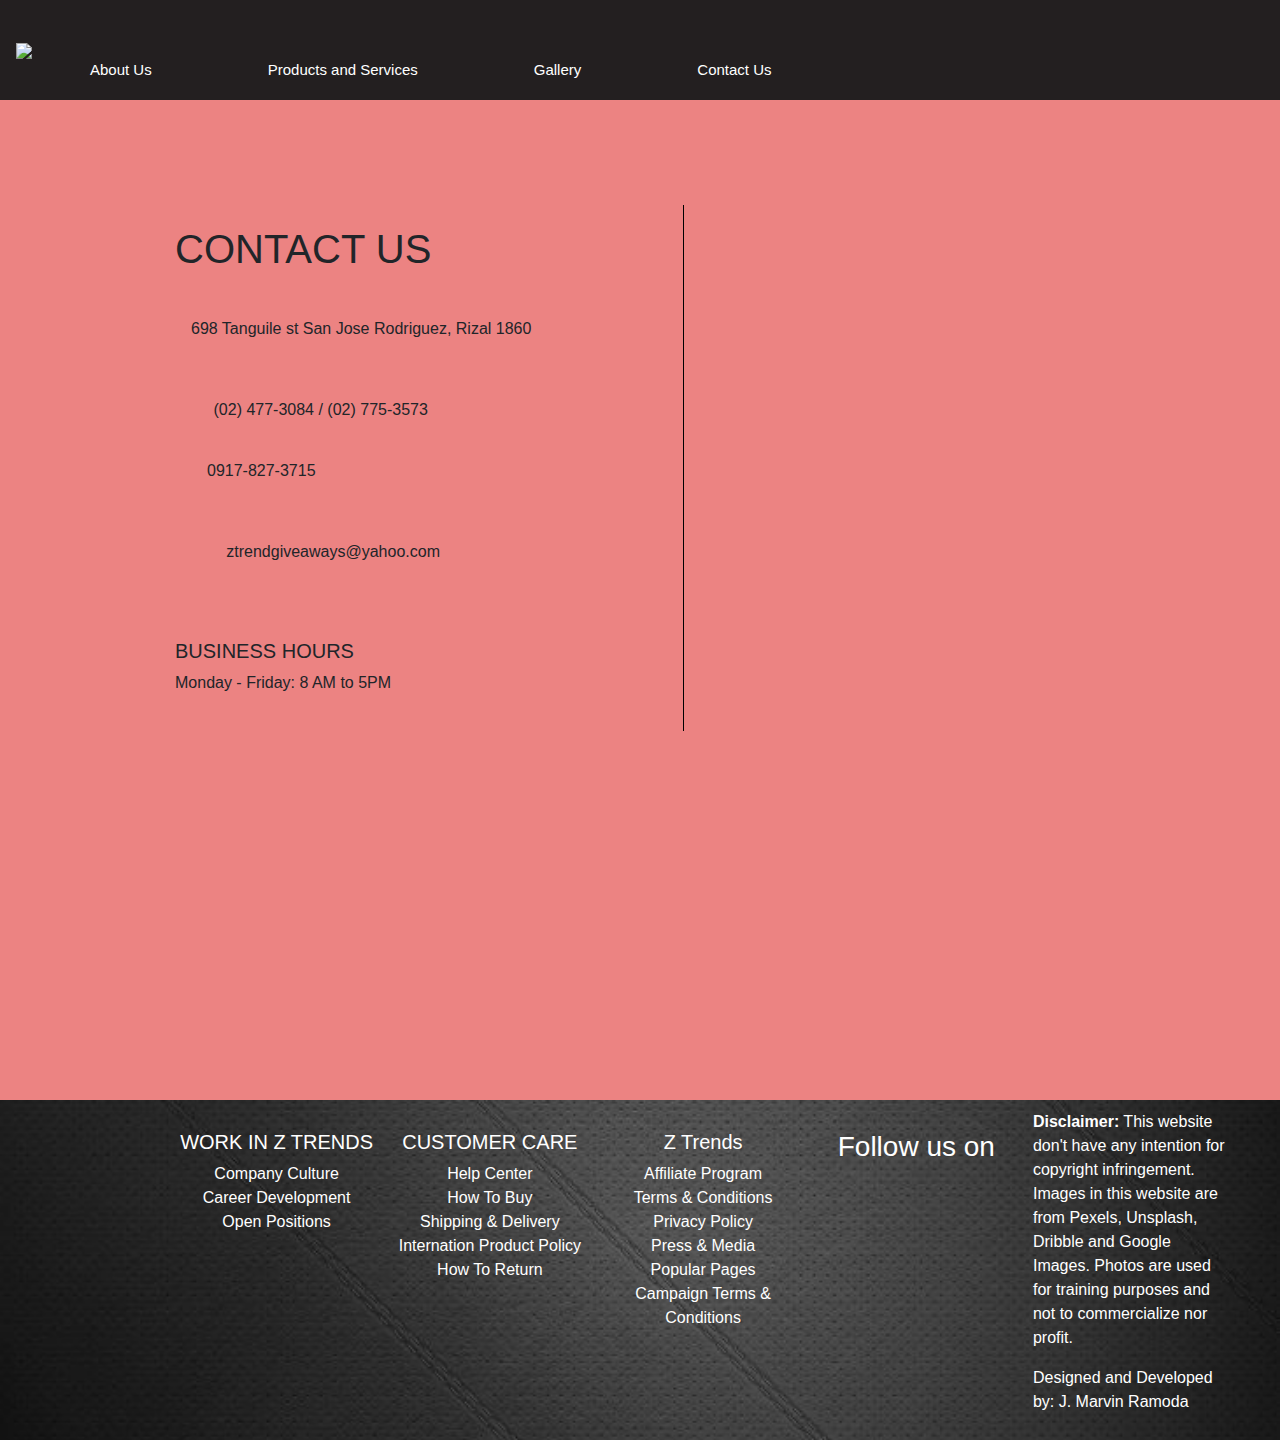
==== commit 2c614918: "capstone-1 Final" ====
--- a/contact.html
+++ b/contact.html
@@ -116,6 +116,14 @@
 		</div> <!-- end of container-demo -->
 
 
+		<a href="#home" class="back-to-top">
+
+			<i class="fa fa-arrow-circle-up"></i>
+		 
+		</a>
+
+
+
 			
 		<div class="footer">
 
@@ -188,7 +196,7 @@
 
 					</div>
 
-					<div class="column-here-2 column-here-s-4 center-footer">
+					<div class="column-here-2 column-here-s-4 disclaimer-footer">
 						<p><strong>Disclaimer:</strong> This website don't have any intention for copyright infringement. Images in this website are from Pexels, Unsplash, Dribble and Google Images. Photos are used for training purposes and not to commercialize nor profit.</p>
 
 						<p>Designed and Developed by: J. Marvin Ramoda</p>
@@ -210,6 +218,32 @@
     <script src="https://stackpath.bootstrapcdn.com/bootstrap/4.1.2/js/bootstrap.min.js" integrity="sha384-o+RDsa0aLu++PJvFqy8fFScvbHFLtbvScb8AjopnFD+iEQ7wo/CG0xlczd+2O/em" crossorigin="anonymous"></script>
 
 
+    	<script>
+		$(document).ready(function(){
+		  // Add smooth scrolling to all links
+		  $("a").on('click', function(event) {
+
+		    // Make sure this.hash has a value before overriding default behavior
+		    if (this.hash !== "") {
+		      // Prevent default anchor click behavior
+		      event.preventDefault();
+
+		      // Store hash
+		      var hash = this.hash;
+
+		      // Using jQuery's animate() method to add smooth page scroll
+		      // The optional number (800) specifies the number of milliseconds it takes to scroll to the specified area
+		      $('html, body').animate({
+		        scrollTop: $(hash).offset().top
+		      }, 800, function(){
+		   
+		        // Add hash (#) to URL when done scrolling (default click behavior)
+		        window.location.hash = hash;
+		      });
+		    } // End if
+		  });
+		});
+		</script>
 
 
 </body>
--- a/assets/css/style-v.2.css
+++ b/assets/css/style-v.2.css
@@ -76,6 +76,10 @@
     position: absolute;
 }
 
+
+.back-to-top{
+    display: inline;
+}
                                                                                                                                                                                                                                                                                                                         
 /*container-demo------------------------------------------------------------------------------*/
 
@@ -419,6 +423,14 @@
     margin-left: 30px;
 }
 
+.right-reviews > h2{
+    text-align: center;
+}
+
+.review-details > h5, .review-details > p{
+    text-align: center;
+}
+
 /*border-line-------------------------------------------------------------------------*/
 
 
@@ -438,6 +450,10 @@
     background-repeat: no-repeat;
     position: relative;
     color: white;
+}
+
+.footer h3 p h5 {
+    text-align: center;
 }
 
 .left-footer-1{
@@ -802,6 +818,9 @@
     /*background-color: red;*/
 }
 
+.gallery-row-2 > h2, .gallery-row-1 > h2{
+    text-align: center;
+}
 .gal-image{
 
     height: 200px;
@@ -901,6 +920,10 @@
     position: absolute;
 }
 
+
+.back-to-top{
+    display: inline;
+}
                                                                                                                                                                                                                                                                                                                         
 /*container-demo------------------------------------------------------------------------------*/
 
@@ -1237,7 +1260,15 @@
 
 .page-numbers{
     margin-top: 15px;
-    margin-left: 30px;
+    margin: auto;
+}
+
+.right-reviews > h2{
+    text-align: center;
+}
+
+.review-details > h5{
+    text-align: center;
 }
 
 /*border-line-------------------------------------------------------------------------*/
@@ -1268,6 +1299,11 @@
 
 }
 
+.career > h5, .customer-service > h5, .z-trends > h5, .disclaimer-footer > p{
+    text-align: center;
+
+}
+
 .left-footer-2{
     margin-top: 20px;
     color: white;
@@ -1317,7 +1353,7 @@
     /*background-color: lor: rgb(66, 103, 178);*/
 }
 
-.center-footer > ul li a .fab{
+.center-footer > p h3 ul li a .fab{
     font-size: 30px;
     color: #4267b2;
     /*line-height: 50px;*/
